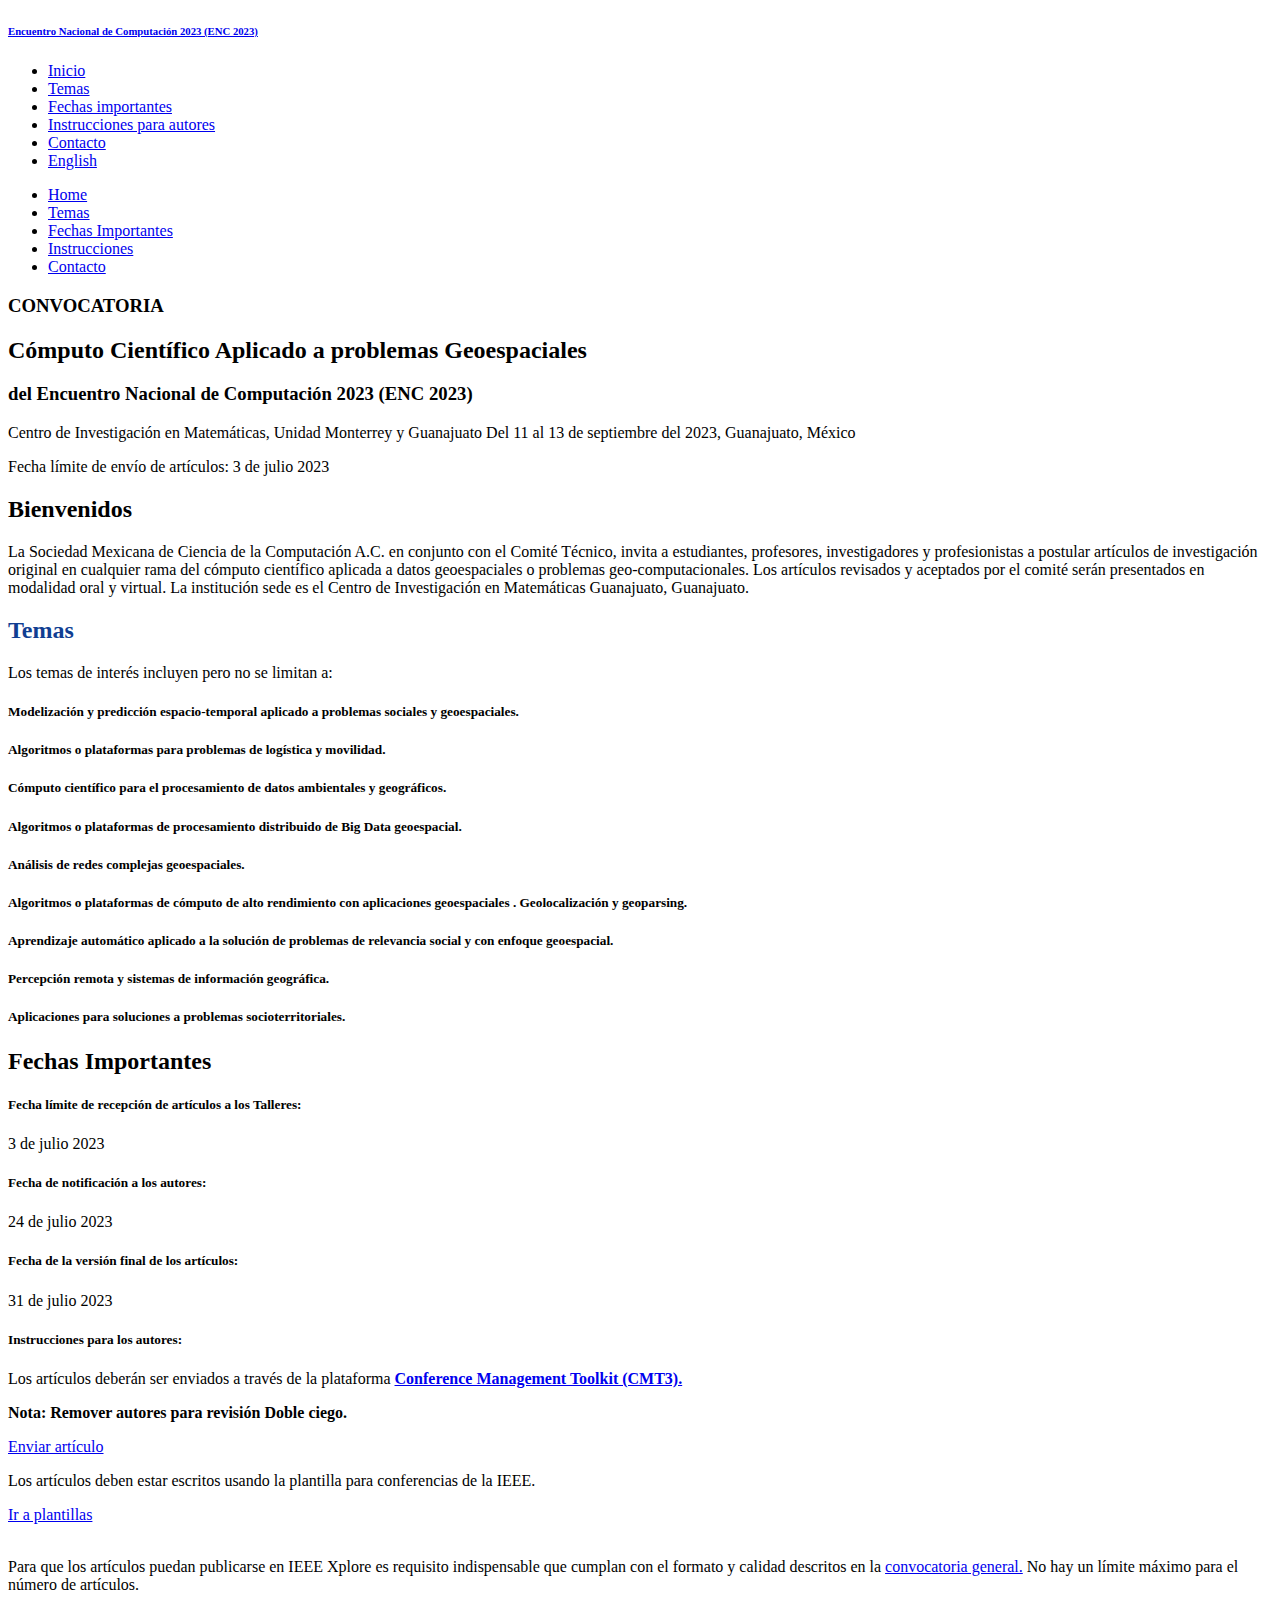
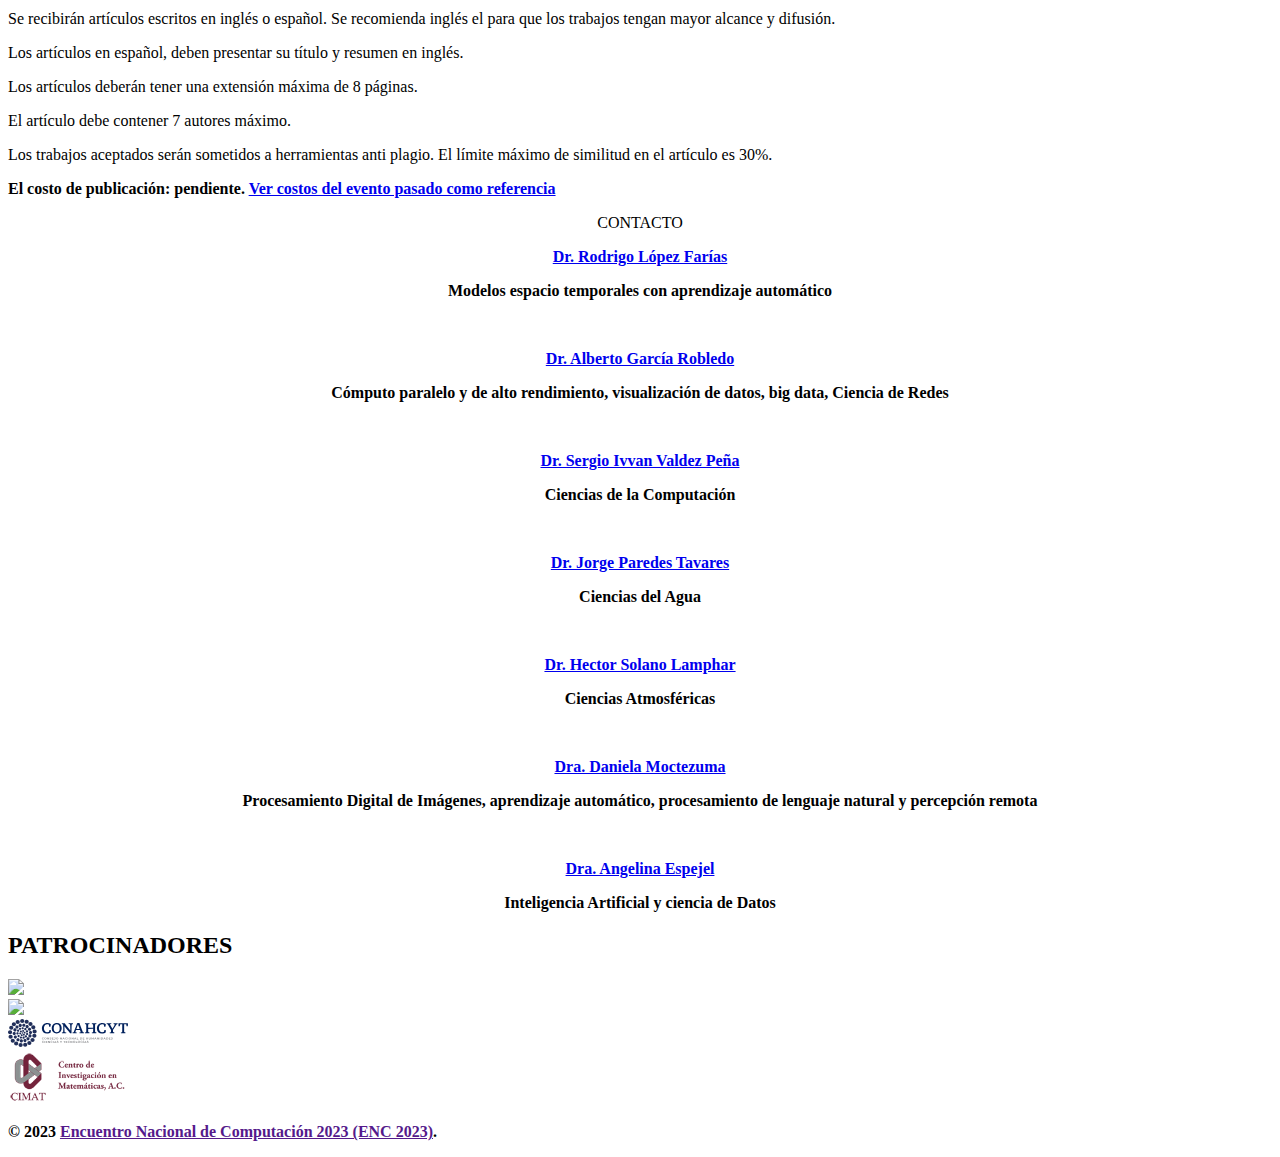
==== index.html @ 1b2a066a "logos actualizados" ====
<!DOCTYPE html>
<html lang="en">

<head>


    <meta charset="utf-8">
    <meta http-equiv="X-UA-Compatible" content="IE=edge">
    <meta name="viewport" content="width=device-width, initial-scale=1">
    <meta name="Encuentro Nacional de Computación 2021 (ENC 2021)" content="Convocatoria">


    <!-- favicon -->
    <link rel="icon" href="images/favicon.png">
    <!-- page title -->
    <title>Encuentro Nacional de Computación 2023 (ENC 2023)</title>
    <!-- Bootstrap CSS -->
    <link href="css/bootstrap.min.css" rel="stylesheet">
    <!-- CSS -->

    <link href="css/hamburgers.min.css" rel="stylesheet">
    <link href="css/meanmenu.css" rel="stylesheet">
    <link href="css/text-headline.css" rel="stylesheet">
    <link href="css/et-line-fonts.css" rel="stylesheet">
    <link href="css/owl.carousel.min.css" rel="stylesheet">
    <link href="css/magnific-popup.css" rel="stylesheet">
    <link href="css/animate.css" rel="stylesheet">
    <link href="css/font-awesome.min.css" rel="stylesheet" type="text/css">
    <link href="css/linear-icons.css" rel="stylesheet">
	<link href="css/style.css" rel="stylesheet">
    <link href="css/responsive.css" rel="stylesheet">

    <!-- HTML5 shim and Respond.js for IE8 support of HTML5 elements and media queries -->
    <!-- WARNING: Respond.js doesn't work if you view the page via file:// -->
    <!--[if lt IE 9]>
      <script src="https://oss.maxcdn.com/html5shiv/3.7.2/html5shiv.min.js"></script>
      <script src="https://oss.maxcdn.com/respond/1.4.2/respond.min.js"></script>
    <![endif]-->

</head>



<body>


		<!-- header start -->
		<header>
			<div class="header-area headroom">
				<div class="container sm-100">
					<div class="row">
						<div class="col-md-3 col-sm-2">
							<div class="logo text-upper">
								<h6><a href="index.html">Encuentro Nacional de Computación 2023 (ENC 2023)</a></h6>
							</div>
						</div>
						<div class="col-md-9 col-sm-10">
							<div class="menu-area hidden-xs">
								<nav>
									<ul class="basic-menu clearfix">
										<li class="active"><a href="index.html">Inicio</a>

										</li>
										<li><a href="#minicursos">Temas</a></li>
										<!-- PORTFOLIO -->
										<li>
											<a href="#conferencistas">Fechas importantes</a>

										</li>
										<!-- END PORTFOLIO -->
										<li><a href="#instrucciones">Instrucciones para autores</a></li>


										<li><a href="#contacto">Contacto</a></li>

                    <li><a href="index_eng.html">English</a></li>
									</ul>
								</nav>
							</div>

							<!-- basic-mobile-menu -->
							<div class="basic-mobile-menu visible-xs">
								<nav id="mobile-nav">
									<ul>
										<li><a href="index.html">Home</a>

										</li>
										<li><a href="#conferencistas">Temas</a></li>
										<!-- PORTFOLIO -->
										<li>
											<a href="#organizadores">Fechas Importantes</a>

										</li>
										<!-- END PORTFOLIO -->
										<li><a href="#instrucciones">Instrucciones</a></li>


										<li><a href="#contacto">Contacto</a></li>
									</ul>
								</nav>
							</div>
						</div>
					</div>
				</div>
			</div>
		</header>
		<!-- header end -->


		<!-- basic-slider start -->
		<div class="slider-section">
			<div class="slider-active owl-carousel">
				<div class="single-slider slider-screen nrbop bg-black-alfa-40" style="background-image: url(images/slide1.jpg);">
					<div class="container">
						<div class="slider-content text-white">
							<h3 class="cd-headline clip is-full-width">CONVOCATORIA </h3>
							<h2>Cómputo Científico Aplicado a problemas Geoespaciales </h2>
							<h3 class="cd-headline clip is-full-width"> del <strong> Encuentro Nacional de
							Computación 2023 (ENC 2023)</strong></h3>
              <p>Centro de Investigación en Matemáticas, Unidad Monterrey y Guanajuato Del 11 al 13 de septiembre del 2023, Guanajuato, México </p>
              <p>Fecha límite de envío de artículos: 3 de julio 2023  </p>
						</div>
					</div>
				</div>

			</div>
		</div>
		<!-- basic-slider end -->



		<!-- about section image right -->
        <div id="about-freelancer" >
            <div class="container-fluid">
				<div class="row">
					<div class="col-md-12 page-header">
						<h2 class="textotitulo">Bienvenidos</h2>
						<p>La Sociedad Mexicana de Ciencia de la Computación A.C. en conjunto con el Comité Técnico, invita a estudiantes, profesores, investigadores y profesionistas a postular artículos de investigación original en cualquier rama del cómputo científico aplicada a datos geoespaciales o problemas geo-computacionales. Los artículos revisados y aceptados por el comité serán presentados en modalidad oral y virtual. La institución sede es el Centro de Investigación en Matemáticas Guanajuato, Guanajuato.</p>


					</div><!-- / company-info -->

				</div><!-- / row -->
            </div><!-- / row -->
        </div><!-- / about section image right -->



        <!-- services section 3col -->
        <div id="minicursos" >
            <div class="container">
                <div class="page-header">
                    <h2 style="color: #103e92">Temas</h2>
                    <p>Los temas de interés incluyen pero no se limitan a:</p>

                </div>
                <div class="row">
                    <div class="service col-md-4 col-sm-12">
						<div class="single-service">

							<h5 class="service-title">Modelización y predicción espacio-temporal aplicado a problemas sociales y geoespaciales. </h5>
							<h5 class="service-title">Algoritmos o plataformas para problemas de logística y movilidad.  </h5>
							<h5 class="service-title">Cómputo científico para el procesamiento de datos ambientales y geográficos.</h5>

						</div>
                    </div>




                    <div class="service col-md-4 col-sm-12">
						<div class="single-service">

							<h5 class="service-title">Algoritmos o plataformas de procesamiento distribuido de Big Data geoespacial.</h5>
							<h5 class="service-title">Análisis de redes complejas geoespaciales.</h5>
							<h5 class="service-title">Algoritmos o plataformas de cómputo de alto rendimiento con aplicaciones geoespaciales .

Geolocalización y geoparsing.</h5>

						</div>
                    </div>
                    <div class="service col-md-4 col-sm-12">
						<div class="single-service">

							<h5 class="service-title">Aprendizaje automático aplicado a la solución de problemas de relevancia social y con enfoque geoespacial.</h5>
							<h5 class="service-title">Percepción remota y sistemas de información geográfica.</h5>
								<h5 class="service-title">Aplicaciones para soluciones a problemas socioterritoriales.</h5>

						</div>
                    </div>


                </div>
            </div><!-- / container -->
        </div><!-- / services section 3col -->


	<!-- features section 3col -->
	<div id="conferencistas" data-section="feature">
		<div class="container">
			<div class="page-header">
                    <h2>Fechas Importantes</h2>
                </div>
			<div class="row">
				<div class="feature  col-md-4 col-sm-4">
					<div class="single-feature active">

						<h5 class="feature-title">Fecha límite de recepción de artículos a los Talleres:</h5>
						<p> 3 de julio 2023 </p>
					</div>
				</div>
				<div class="feature  col-md-4 col-sm-4">
					<div class="single-feature active">

						<h5 class="feature-title">Fecha de notificación a los autores: </h5>
						<p> 24 de julio 2023</p>
					</div>
				</div>

				<div class="feature  col-md-4 col-sm-4">
					<div class="single-feature active">

						<h5 class="feature-title">Fecha de la versión final de los artículos: </h5>
						<p> 31 de julio 2023</p>
					</div>
				</div>
			 <div class=" feature  col-md-4 hidden-sm">

				</div>
			</div>
		</div><!-- / container -->
	</div><!-- / features section 3col -->





		<!-- about section image right -->
        <div id="about-freelancer" class="about_home_one">
            <div class="container-fluid">
				<div class="row" id="instrucciones">
					<div class="company-info col-sm-12 col-lg-6">
						<h5 class="about-company-title" id="registro">Instrucciones para los autores:</h5>
						<p>Los artículos deberán ser enviados a través de la plataforma <strong> <a href="https://cmt3.research.microsoft.com/ENC2023/"> Conference Management Toolkit (CMT3). </strong></p></a>
						<p><b>Nota: Remover autores para revisión Doble ciego.</b> </p>

            <div class="slider_button copyright text-center"><a href="https://cmt3.research.microsoft.com/ENC2023/"> Enviar artículo </a></div>

<p>Los artículos deben estar escritos usando la plantilla para conferencias de la IEEE. </p>

	<div class="slider_button copyright text-center"><a href="https://www.ieee.org/conferences/publishing/templates.html">Ir a plantillas </a></div>


</a>
<!--
<div class="row">
  <div class="about-box col-xs-12 col-sm-6">
    <div class="about-icon">

    </div>
    <div class="about-text">
    <h5 class="about-title">Plantillas</h5>
    <p><strong>WORD:</strong> <a href=" http://computo.fismat.umich.mx/enc2021/ENC2021-templates/ENC2021-template.docx" target="_blank" class="btn btn-primary">word template</a>

    <strong>LATEX: </strong> <a href="http://computo.fismat.umich.mx/enc2021/ENC2021-templates/ENC2021-templateLatex.tar.gz" target="_blank" class="btn btn-primary">latex template</a>

    </div>
  </div>
  <div class="about-box col-xs-12 col-sm-6">
    <div class="about-icon">

    </div>

  </div>
</div><!-- / row -->

<br>
<p>Para que los artículos puedan publicarse en IEEE Xplore es requisito
indispensable que cumplan con el formato y calidad descritos en la <a href="http://computo.fismat.umich.mx/enc2022/">convocatoria general.</a>

No hay un límite máximo para el número de artículos.</p>


						<p>	Se recibirán artículos escritos en inglés o español. Se recomienda inglés el para que los trabajos tengan mayor alcance y difusión.</p>

						<p>	Los artículos en español, deben presentar su título y resumen en inglés.</p>

						<p>	Los artículos deberán tener una extensión máxima de 8 páginas.</p>

						<p>	El artículo debe contener 7 autores máximo.</p>
						
						<p>     Los trabajos aceptados serán sometidos a herramientas anti plagio. El límite máximo de similitud en el artículo es 30%.</p>

						<p>	<b>El costo de publicación: pendiente. <a href=" https://centrogeoqro.github.io/enc2022/index.html "> Ver costos del evento pasado como referencia</a>
</b> </p>


					</div><!-- / company-info -->
					<div class="freelancer-image col-sm-12 col-lg-6">

					</div>
				</div><!-- / row -->
            </div><!-- / row -->
        </div><!-- / about section image right -->


       <!-- call to action -->
        <div id="call-to-action" class="stackeds" data-section="call-to-action">
            <div class="container">
                <div class="row">
                    <div class="col-md-12">
                        <p class="cta-content" style="text-align: center;"><span class="cta-text">CONTACTO
                        	</span></p>
                          <p style="text-align: center;"> <a href = "mailto: rlopez@centrogeo.edu.mx  "><strong>Dr. Rodrigo López Farías <strong></a></p>
                          <p style="text-align: center;">Modelos espacio temporales con aprendizaje automático</p>

                          <br>


<p style="text-align: center;"> <a href = "mailto: agarcia@centrogeo.edu.mx  "><strong>Dr. Alberto García Robledo <strong></a></p>
                          <p style="text-align: center;">Cómputo paralelo y de alto rendimiento, visualización de datos, big data, Ciencia de Redes</p>

                          <br>


                          <p style="text-align: center;"> <a href = "mailto: svaldez@centrogeo.edu.mx  "><strong>Dr. Sergio Ivvan Valdez Peña <strong></a></p>
                          <p style="text-align: center;">Ciencias de la Computación</p>

                          <br>


                          <p style="text-align: center;"> <a href = "mailto: jparedes@centrogeo.edu.mx  "><strong>Dr. Jorge Paredes Tavares <strong></a></p>
                          <p style="text-align: center;">Ciencias del Agua</p>

                          <br>

                          <p style="text-align: center;"> <a href = "mailto: hsolano@centrogeo.edu.mx  "><strong>Dr. Hector Solano Lamphar <strong></a></p>
                          <p style="text-align: center;">Ciencias Atmosféricas</p>

                          <br>

                          <p style="text-align: center;"> <a href = "mailto: dmoctezuma@centrogeo.edu.mx  "><strong>Dra. Daniela Moctezuma <strong></a></p>
                          <p style="text-align: center;">Procesamiento Digital de Imágenes, aprendizaje automático, procesamiento de lenguaje natural y percepción remota</p>

                          <br>

                          <p style="text-align: center;"> <a href = "mailto: aespejelt@conacyt.mx  "><strong>Dra. Angelina Espejel <strong></a></p>
                          <p style="text-align: center;">Inteligencia Artificial y ciencia de Datos</p>




                    </div>
                </div>
            </div><!-- / container -->
        </div><!-- / call to action -->





	<!-- features section 3col -->
		<div id="feature" class="home-services" data-section="feature">
			<div class="container">
				<div class="page-header">
                    <h2>PATROCINADORES
                    </h2>
                </div>
				<div class="row">
					<div class="feature  col-md-3 col-sm-6"> <img src="images/smcc.png" style="width: 120px;">

					</div>
					<div class="feature  col-md-3 col-sm-6"><img src="images/centrogeo.png" style="width: 120px;">

					</div>
					<div class="feature  col-md-3 col-sm-6"><img src="images/conahcyt.svg" style="width: 120px;">

					</div>
					<div class="feature  col-md-3 col-sm-6"><img src="images/cimat.png" style="width: 120px;">

					</div>

					</div>
				</div>
			</div><!-- / container -->
		</div><!-- / features section 3col -->














		<!-- Footer area -->
		<footer class="footer-bg">
			<div class="footer-area">
				<div class="container">
					<div class="footer-info text-center">

						<!-- <div class="social-icon mt-20">
							<a href="#"><i class="fa fa-facebook"></i></a>
							<a href="#"><i class="fa fa-twitter"></i></a>
							<a href="#"><i class="fa fa-skype"></i></a>

						</div> -->
					</div>
				</div>
			</div>
			<div id="contacto" class="footer-bottom gray-bg pt-20">
				<div class="container">
					<div>

<!--
						<div class="slider_button copyright text-center"><a href="images/poster.jpg">Descargar <br> poster del evento </a></div><br><br><br><br>
					</div>
  -->
					<div class="copyright text-center">
						<p>&copy; 2023 <a href="" target="_blank">Encuentro Nacional de Computación 2023 (ENC 2023)</a>.</p>
					</div>

				</div>
			</div>
		</footer>
		<!-- / Footer area -->

<!-- javascript -->
<script src="js/jquery.min.js"></script>
<script src="js/isotope.pkgd.min.js"></script>
<script src="js/imagesloaded.pkgd.min.js"></script>
<script src="js/jquery.magnific-popup.min.js"></script>
<script src="js/tether.js"></script>
<script src="js/bootstrap.min.js"></script>
<script src="js/appear.js" type="text/javascript"></script>
<script src="js/headroom.min.js" type="text/javascript"></script>
<script src="js/jquery.meanmenu.js" type="text/javascript"></script>
<script src="js/plugins.js" type="text/javascript"></script>
<script src="js/custom.js"></script>
</body>
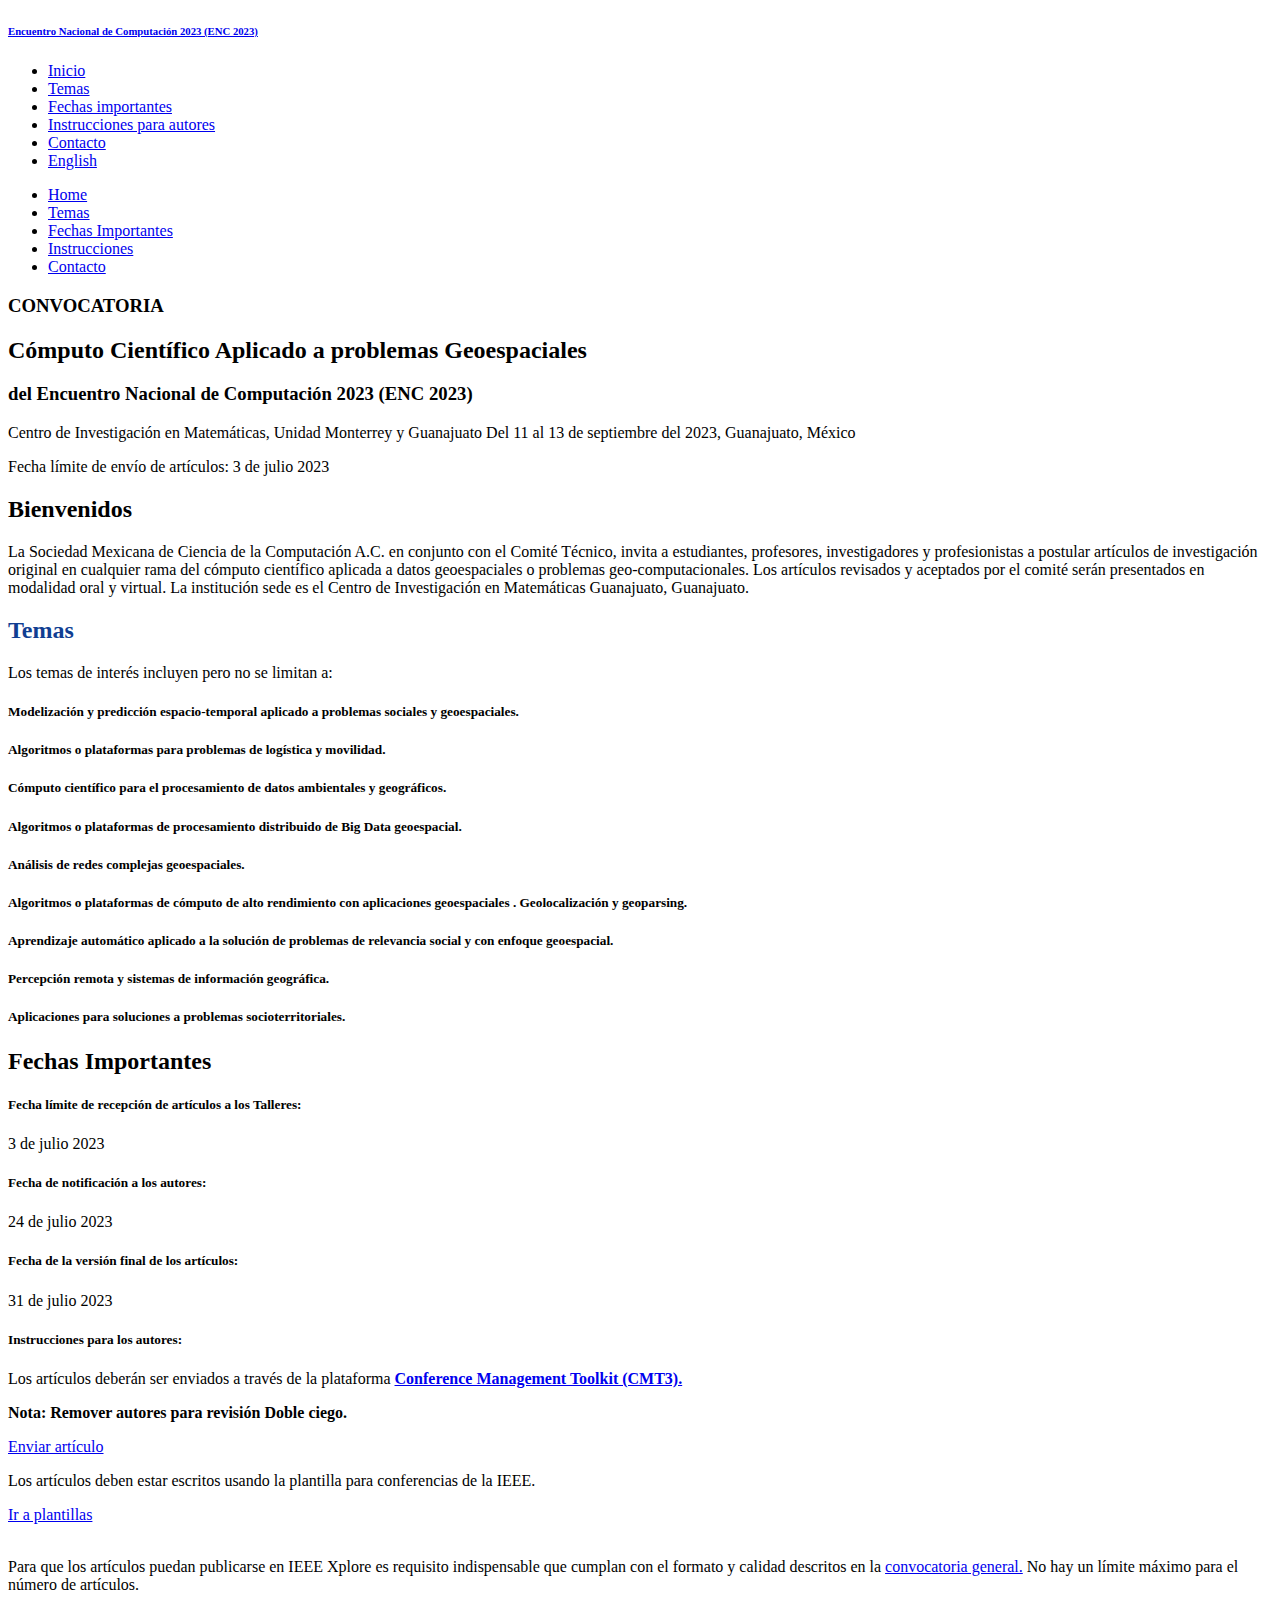
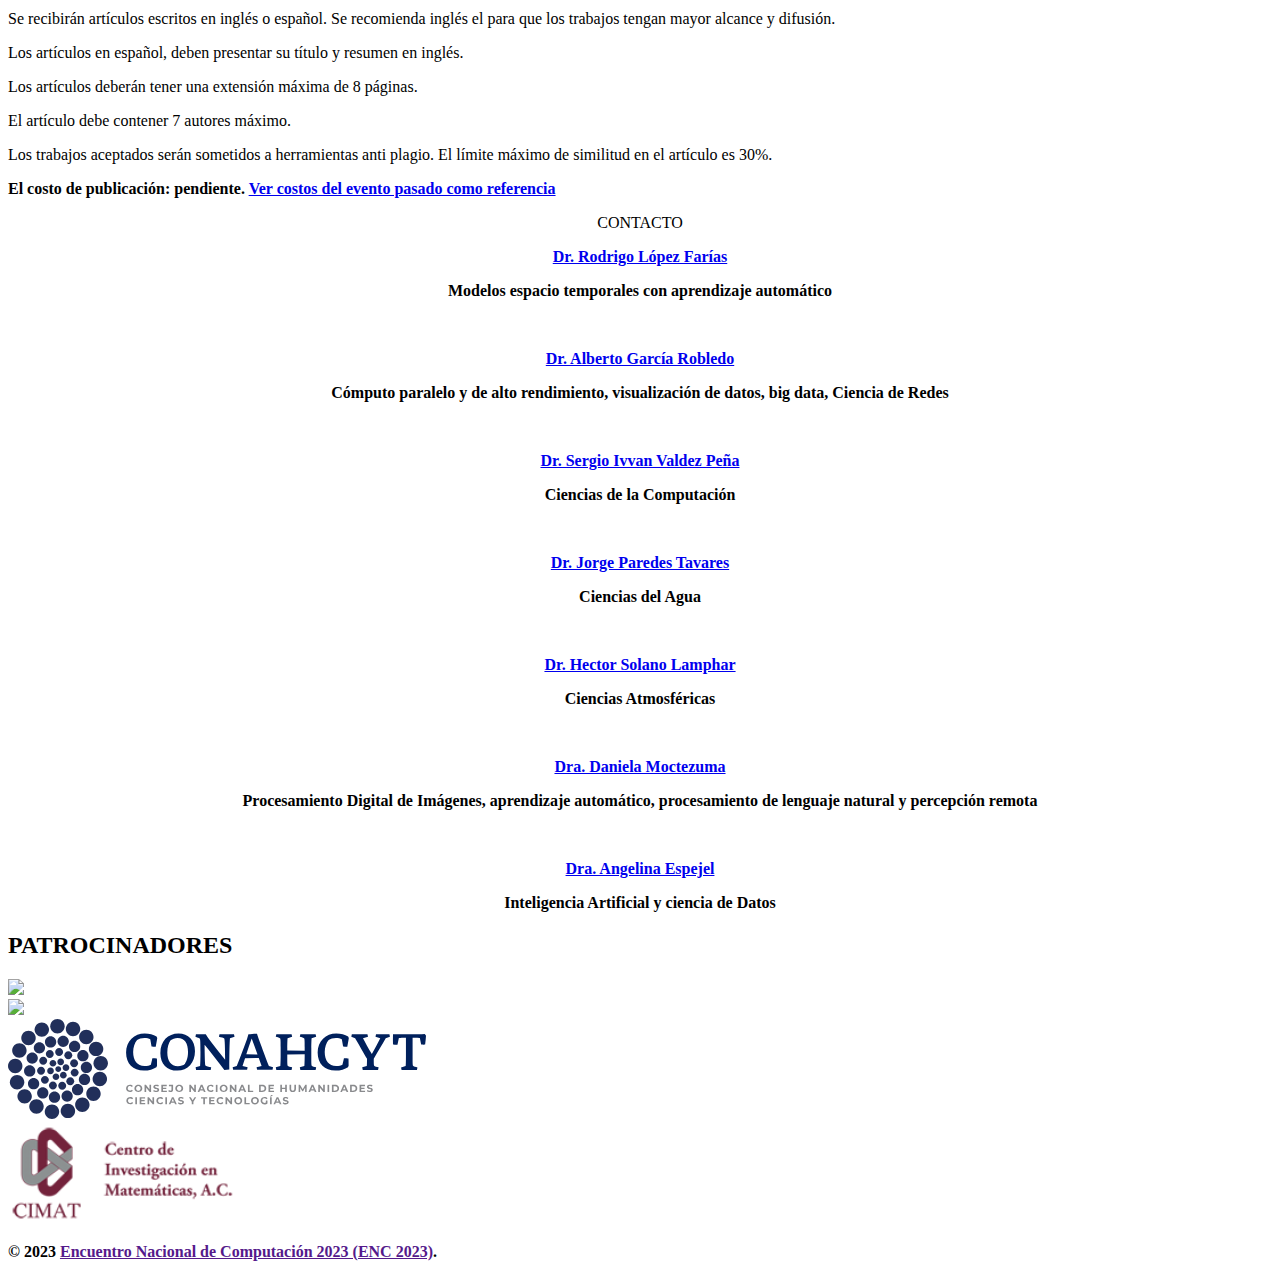
==== commit 2e159ff3: "updated" ====
--- a/index.html
+++ b/index.html
@@ -367,16 +367,16 @@
                     </h2>
                 </div>
 				<div class="row">
-					<div class="feature  col-md-3 col-sm-6"> <img src="images/smcc.png" style="width: 120px;">
-
-					</div>
-					<div class="feature  col-md-3 col-sm-6"><img src="images/centrogeo.png" style="width: 120px;">
-
-					</div>
-					<div class="feature  col-md-3 col-sm-6"><img src="images/conahcyt.svg" style="width: 120px;">
-
-					</div>
-					<div class="feature  col-md-3 col-sm-6"><img src="images/cimat.png" style="width: 120px;">
+					<div class="feature  col-md-3 col-sm-6"> <img src="images/smcc.png" style="height: 100px;">
+
+					</div>
+					<div class="feature  col-md-3 col-sm-6"><img src="images/centrogeo.png" style="height: 100px;">
+
+					</div>
+					<div class="feature  col-md-3 col-sm-6"><img src="images/conahcyt.svg" style="height: 100px;">
+
+					</div>
+					<div class="feature  col-md-3 col-sm-6"><img src="images/cimat.png" style="height: 100px;">
 
 					</div>
 
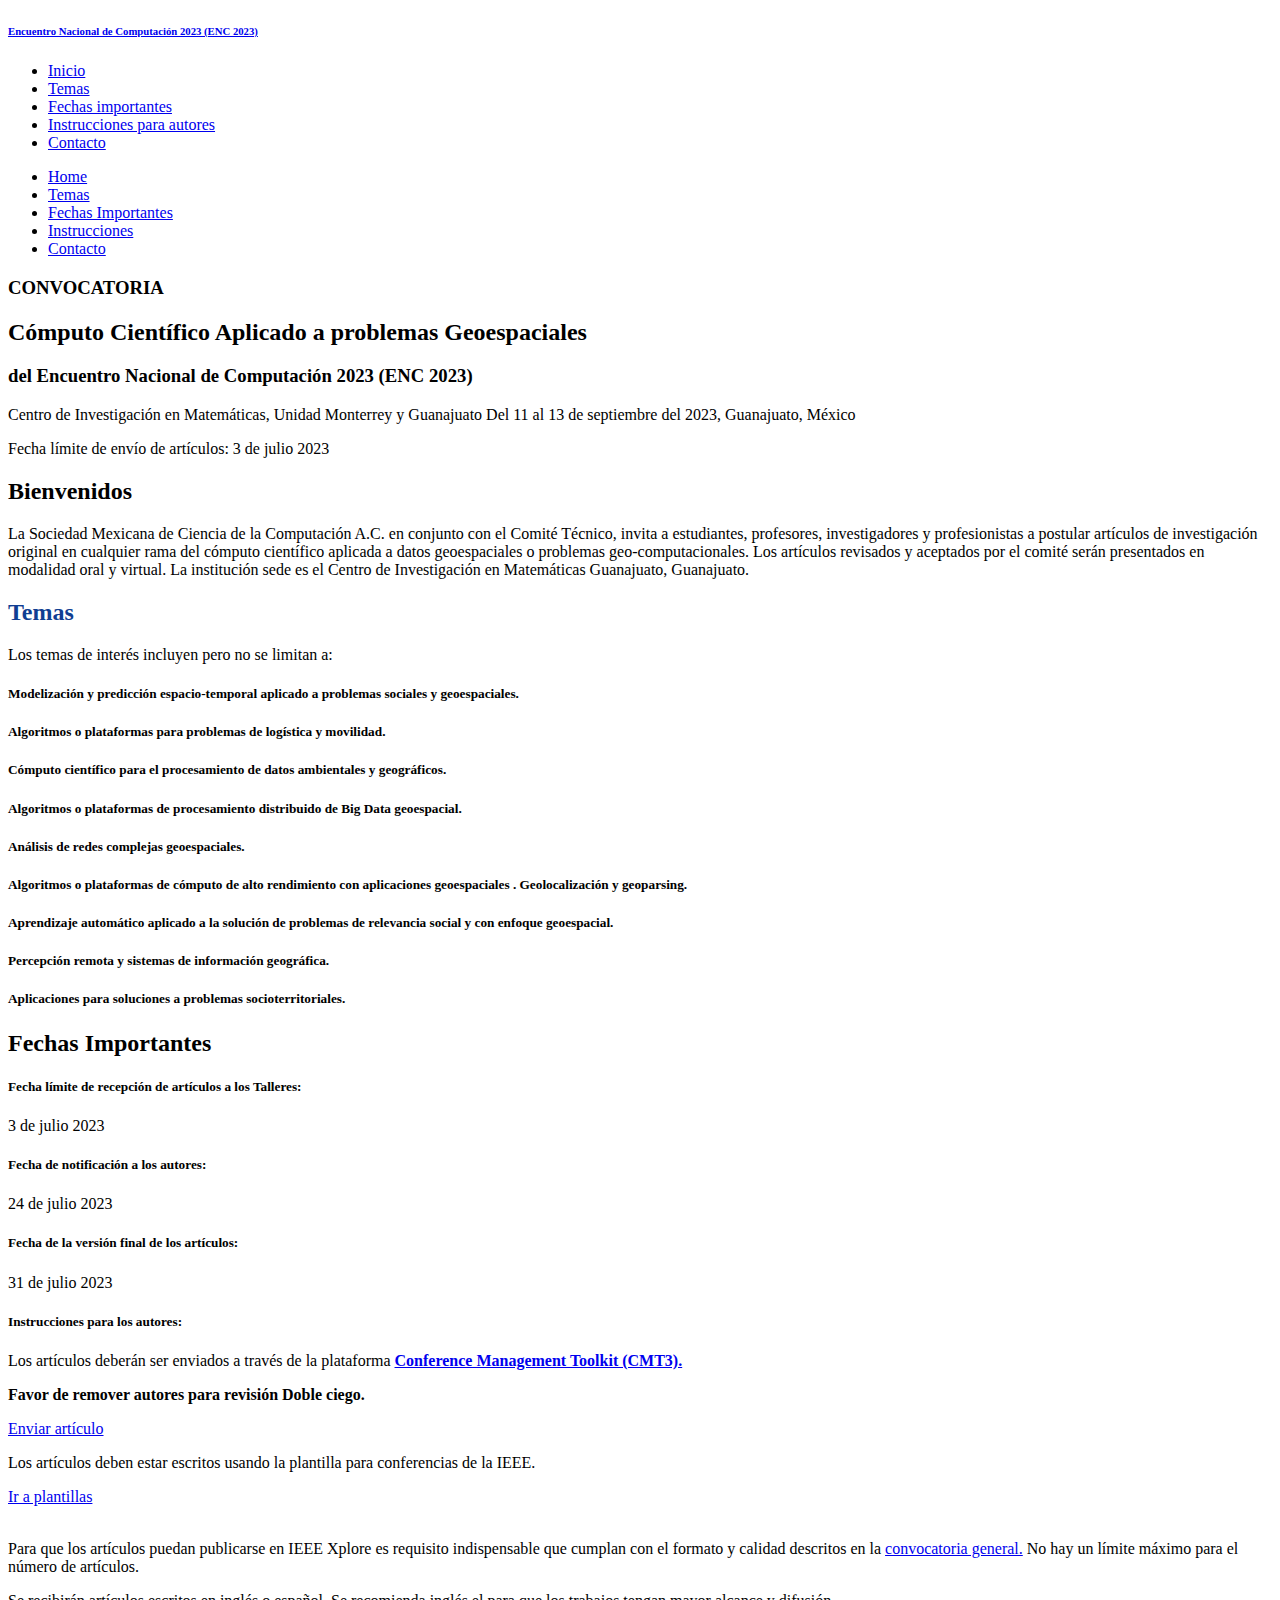
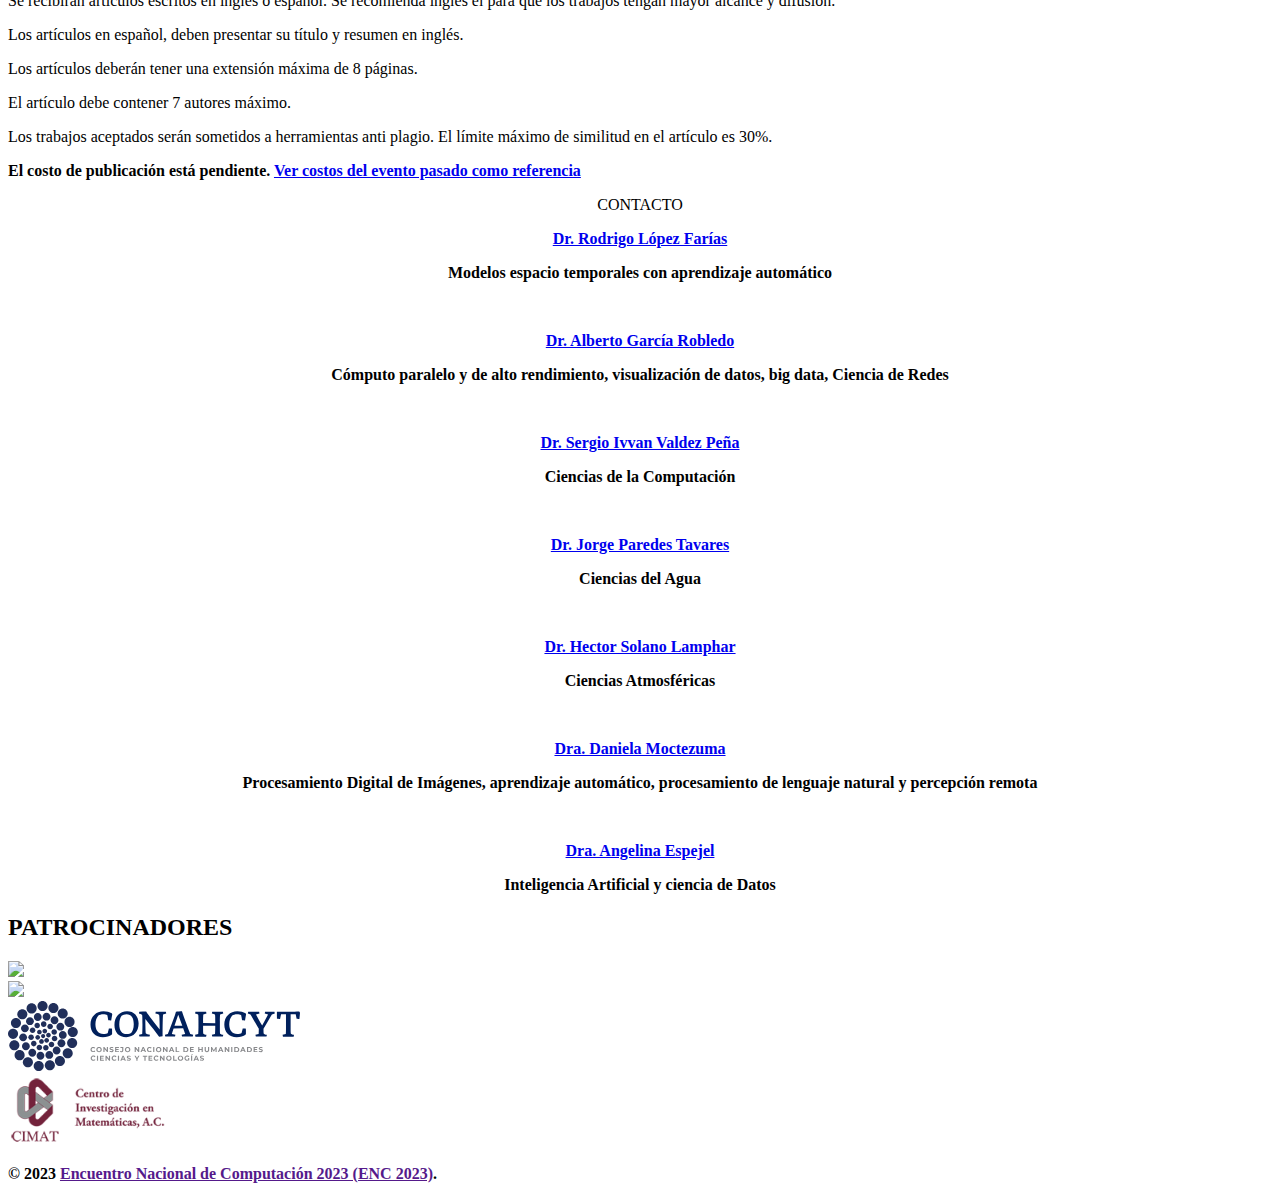
==== commit e96c7751: "Update index.html" ====
--- a/index.html
+++ b/index.html
@@ -73,7 +73,7 @@
 
 										<li><a href="#contacto">Contacto</a></li>
 
-                    <li><a href="index_eng.html">English</a></li>
+                   <!-- <li><a href="index_eng.html">English</a></li> -->
 									</ul>
 								</nav>
 							</div>
@@ -110,7 +110,7 @@
 		<!-- basic-slider start -->
 		<div class="slider-section">
 			<div class="slider-active owl-carousel">
-				<div class="single-slider slider-screen nrbop bg-black-alfa-40" style="background-image: url(images/slide1.jpg);">
+				<div class="single-slider slider-screen nrbop bg-black-alfa-40" style="background-image: url(images/slide1_trim.jpg);">
 					<div class="container">
 						<div class="slider-content text-white">
 							<h3 class="cd-headline clip is-full-width">CONVOCATORIA </h3>
@@ -242,7 +242,7 @@
 					<div class="company-info col-sm-12 col-lg-6">
 						<h5 class="about-company-title" id="registro">Instrucciones para los autores:</h5>
 						<p>Los artículos deberán ser enviados a través de la plataforma <strong> <a href="https://cmt3.research.microsoft.com/ENC2023/"> Conference Management Toolkit (CMT3). </strong></p></a>
-						<p><b>Nota: Remover autores para revisión Doble ciego.</b> </p>
+						<p><b>Favor de remover autores para revisión Doble ciego.</b> </p>
 
             <div class="slider_button copyright text-center"><a href="https://cmt3.research.microsoft.com/ENC2023/"> Enviar artículo </a></div>
 
@@ -291,7 +291,7 @@
 						
 						<p>     Los trabajos aceptados serán sometidos a herramientas anti plagio. El límite máximo de similitud en el artículo es 30%.</p>
 
-						<p>	<b>El costo de publicación: pendiente. <a href=" https://centrogeoqro.github.io/enc2022/index.html "> Ver costos del evento pasado como referencia</a>
+						<p>	<b>El costo de publicación está pendiente. <a href=" https://centrogeoqro.github.io/enc2022/index.html "> Ver costos del evento pasado como referencia</a>
 </b> </p>
 
 
@@ -367,16 +367,16 @@
                     </h2>
                 </div>
 				<div class="row">
-					<div class="feature  col-md-3 col-sm-6"> <img src="images/smcc.png" style="height: 100px;">
-
-					</div>
-					<div class="feature  col-md-3 col-sm-6"><img src="images/centrogeo.png" style="height: 100px;">
-
-					</div>
-					<div class="feature  col-md-3 col-sm-6"><img src="images/conahcyt.svg" style="height: 100px;">
-
-					</div>
-					<div class="feature  col-md-3 col-sm-6"><img src="images/cimat.png" style="height: 100px;">
+					<div class="feature  col-md-3 col-sm-6"> <img src="images/SMCC.jp	g" style="height: 70px;">
+
+					</div>
+					<div class="feature  col-md-3 col-sm-6"><img src="images/logo_centrogeo_wide.svg" style="height: 70px;">
+
+					</div>
+					<div class="feature  col-md-3 col-sm-6"><img src="images/conahcyt.svg" style="height: 70px;">
+
+					</div>
+					<div class="feature  col-md-3 col-sm-6"><img src="images/cimat.png" style="height: 70px;">
 
 					</div>
 
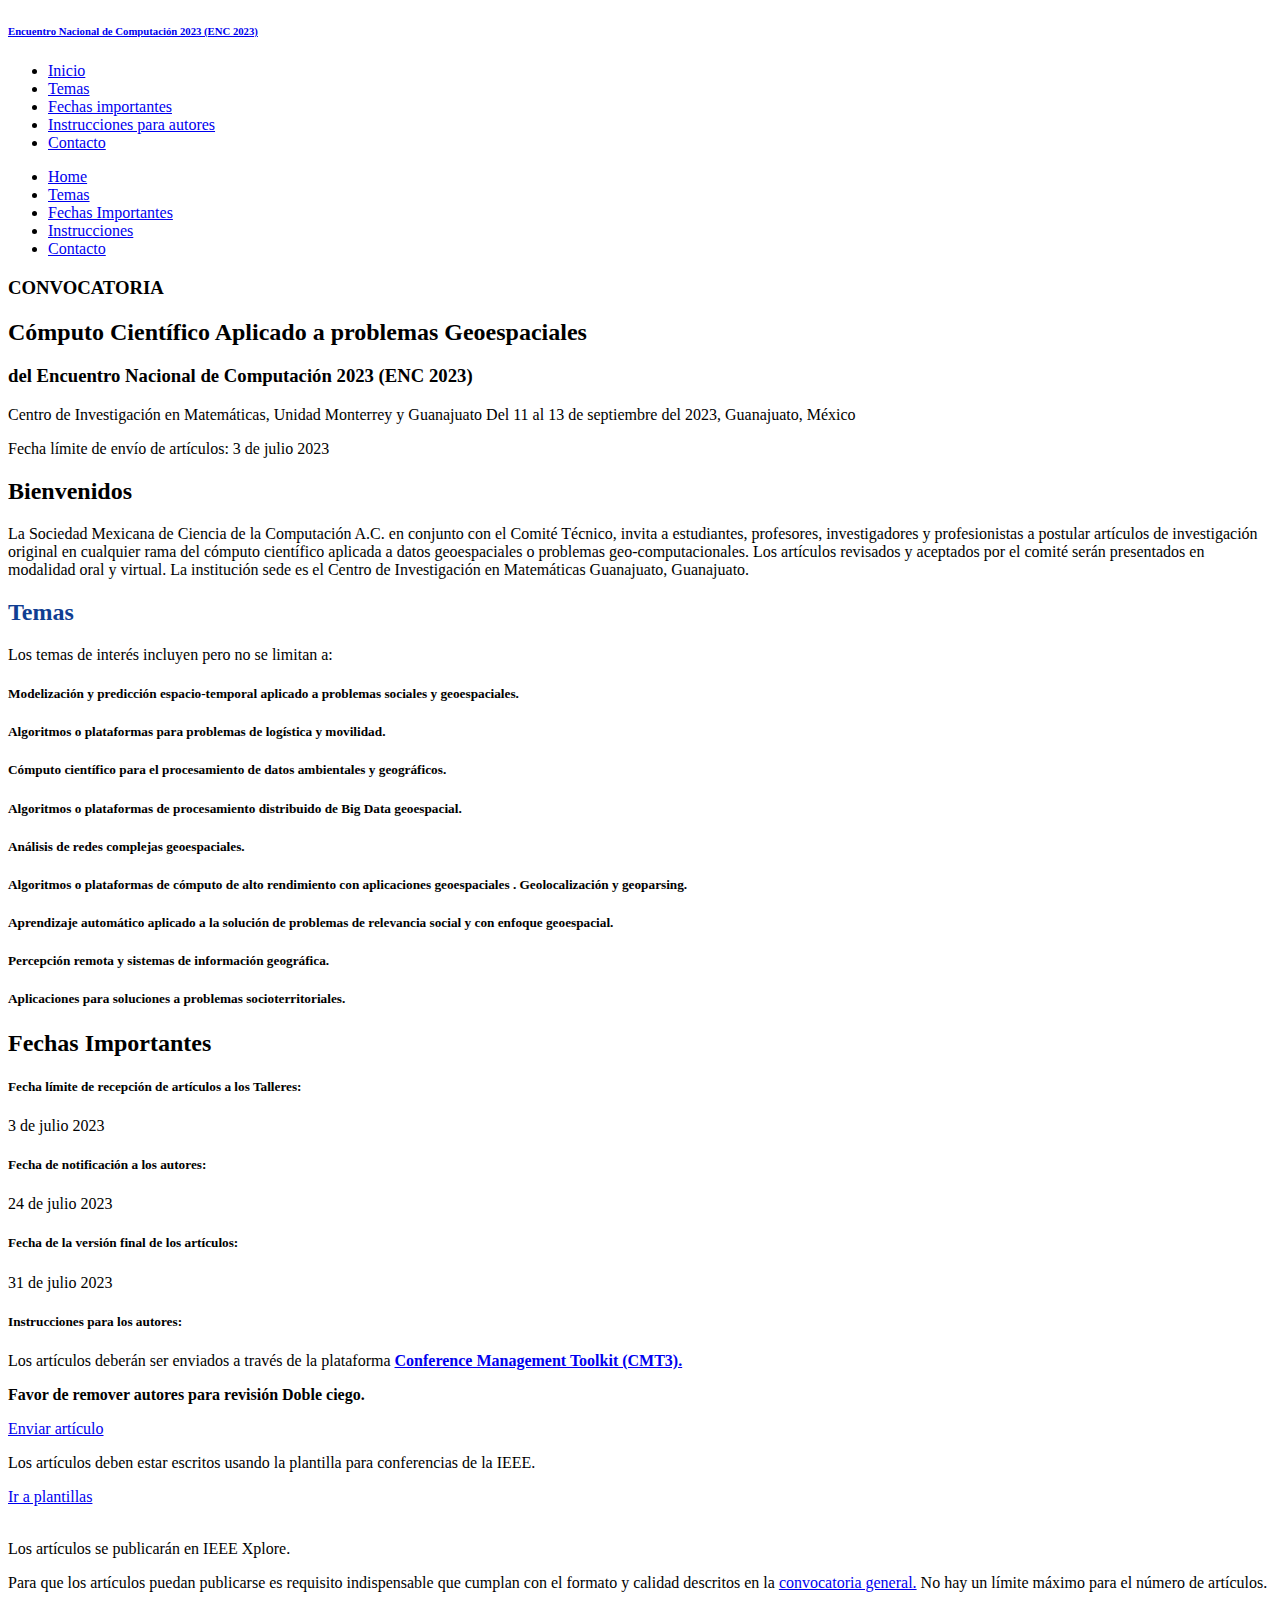
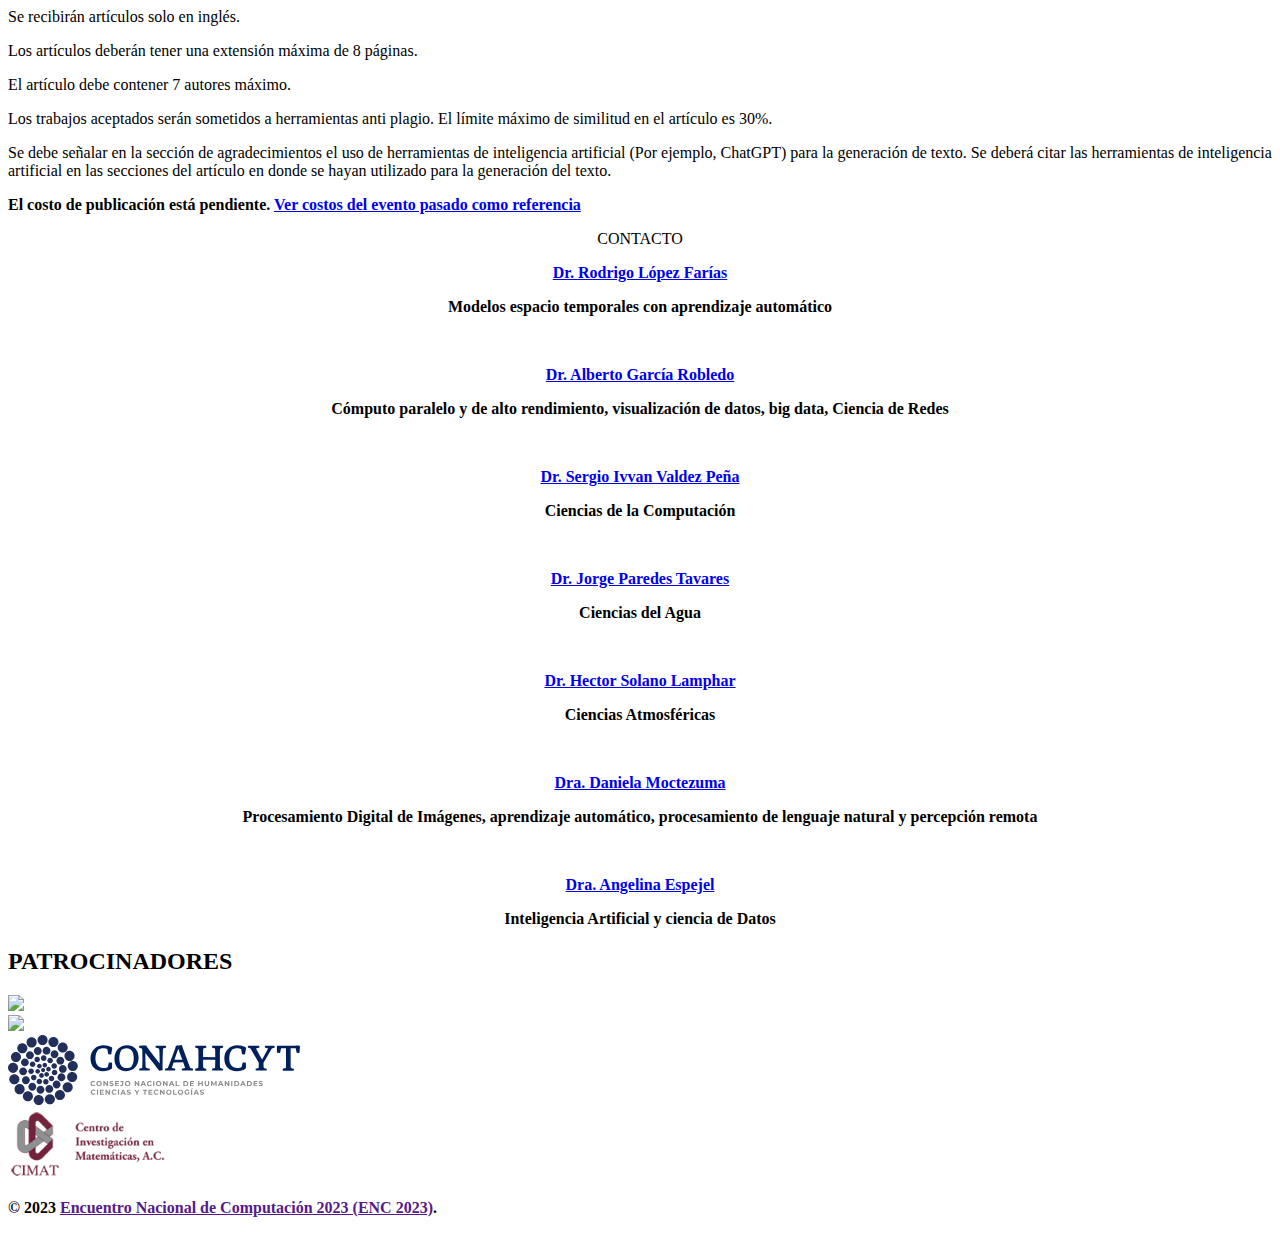
==== commit 9ebee579: "probando cambio" ====
--- a/index.html
+++ b/index.html
@@ -275,21 +275,23 @@
 </div><!-- / row -->
 
 <br>
-<p>Para que los artículos puedan publicarse en IEEE Xplore es requisito
+<p>
+<p>Los artículos se publicarán en IEEE Xplore. </p>
+	Para que los artículos puedan publicarse es requisito
 indispensable que cumplan con el formato y calidad descritos en la <a href="http://computo.fismat.umich.mx/enc2022/">convocatoria general.</a>
 
 No hay un límite máximo para el número de artículos.</p>
 
 
-						<p>	Se recibirán artículos escritos en inglés o español. Se recomienda inglés el para que los trabajos tengan mayor alcance y difusión.</p>
-
-						<p>	Los artículos en español, deben presentar su título y resumen en inglés.</p>
+						<p>	Se recibirán artículos solo en inglés.</p>
 
 						<p>	Los artículos deberán tener una extensión máxima de 8 páginas.</p>
 
 						<p>	El artículo debe contener 7 autores máximo.</p>
 						
-						<p>     Los trabajos aceptados serán sometidos a herramientas anti plagio. El límite máximo de similitud en el artículo es 30%.</p>
+						<p> Los trabajos aceptados serán sometidos a herramientas anti plagio. El límite máximo de similitud en el artículo es 30%.</p>
+
+						<p>Se debe señalar en la sección de agradecimientos el uso de herramientas de inteligencia artificial (Por ejemplo, ChatGPT) para la generación de texto. Se deberá citar las herramientas de inteligencia artificial en las secciones del artículo en donde se hayan utilizado para la generación del texto.</p>
 
 						<p>	<b>El costo de publicación está pendiente. <a href=" https://centrogeoqro.github.io/enc2022/index.html "> Ver costos del evento pasado como referencia</a>
 </b> </p>
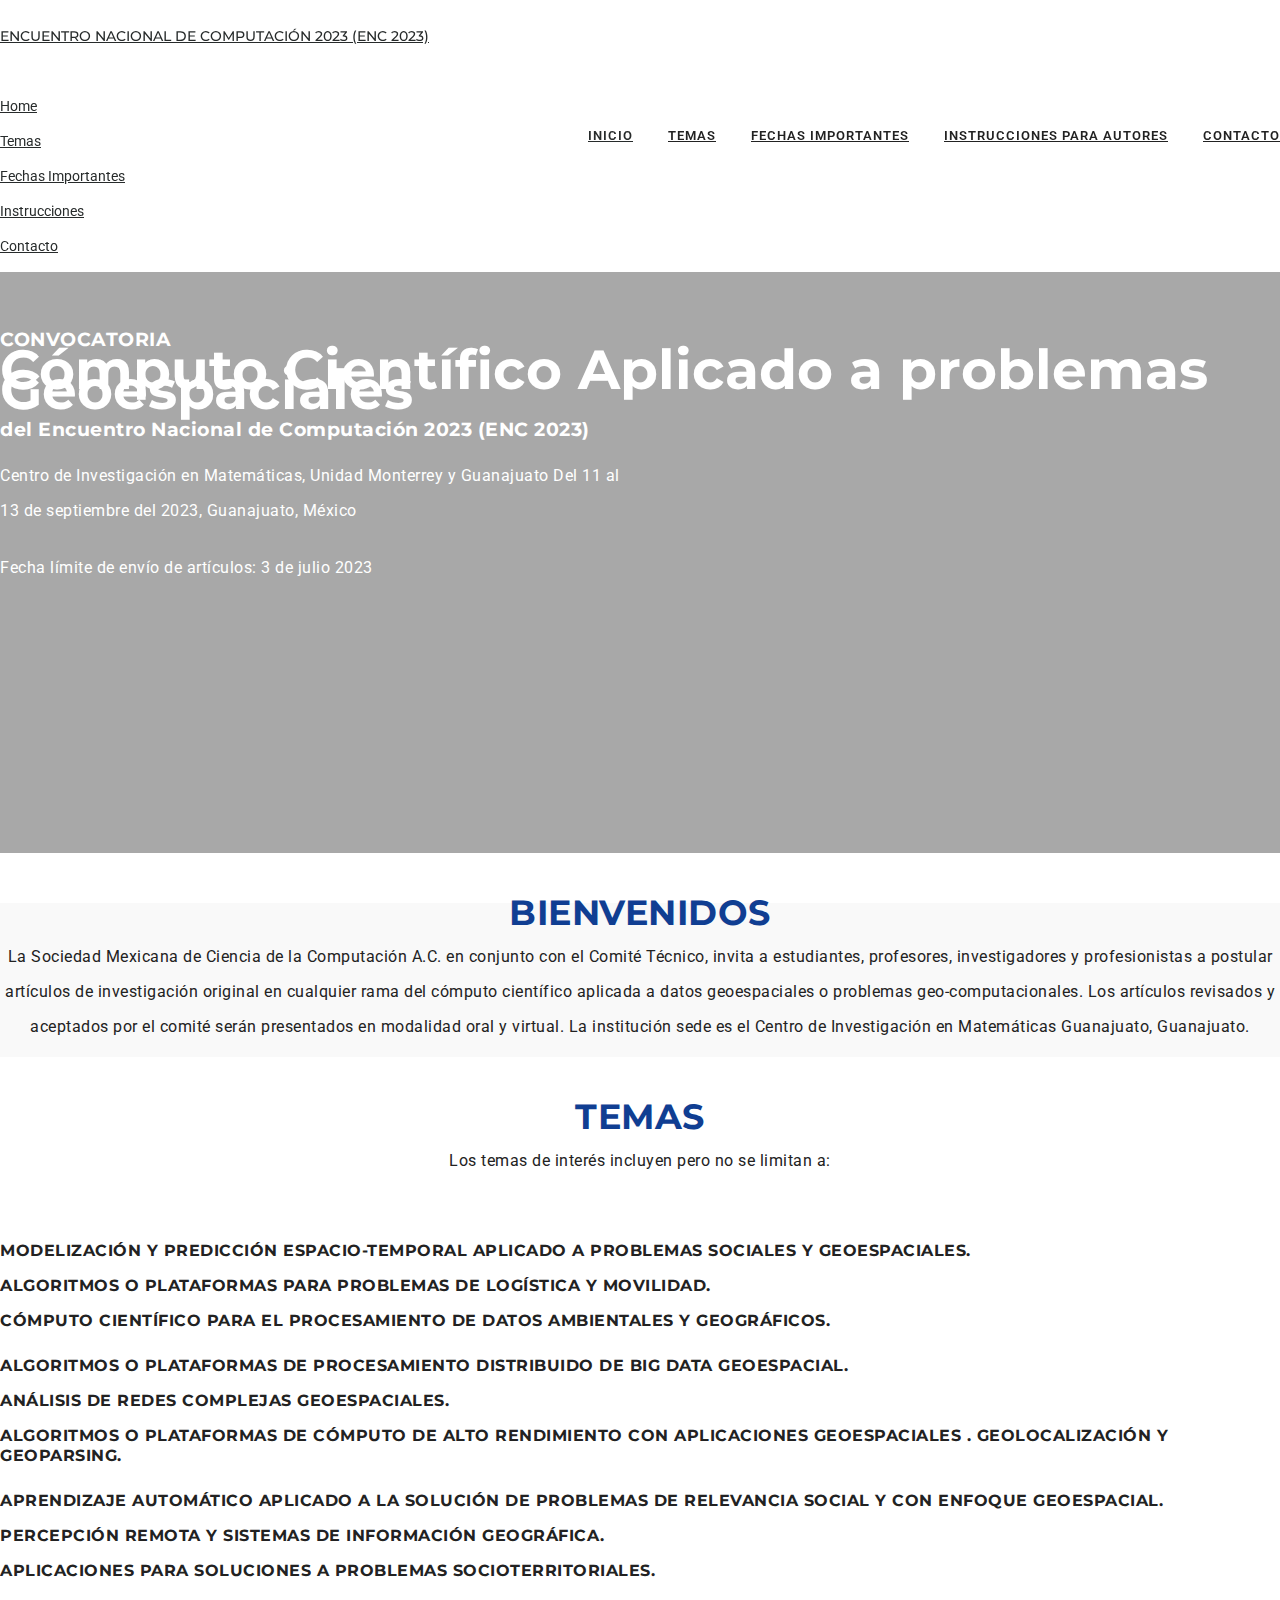
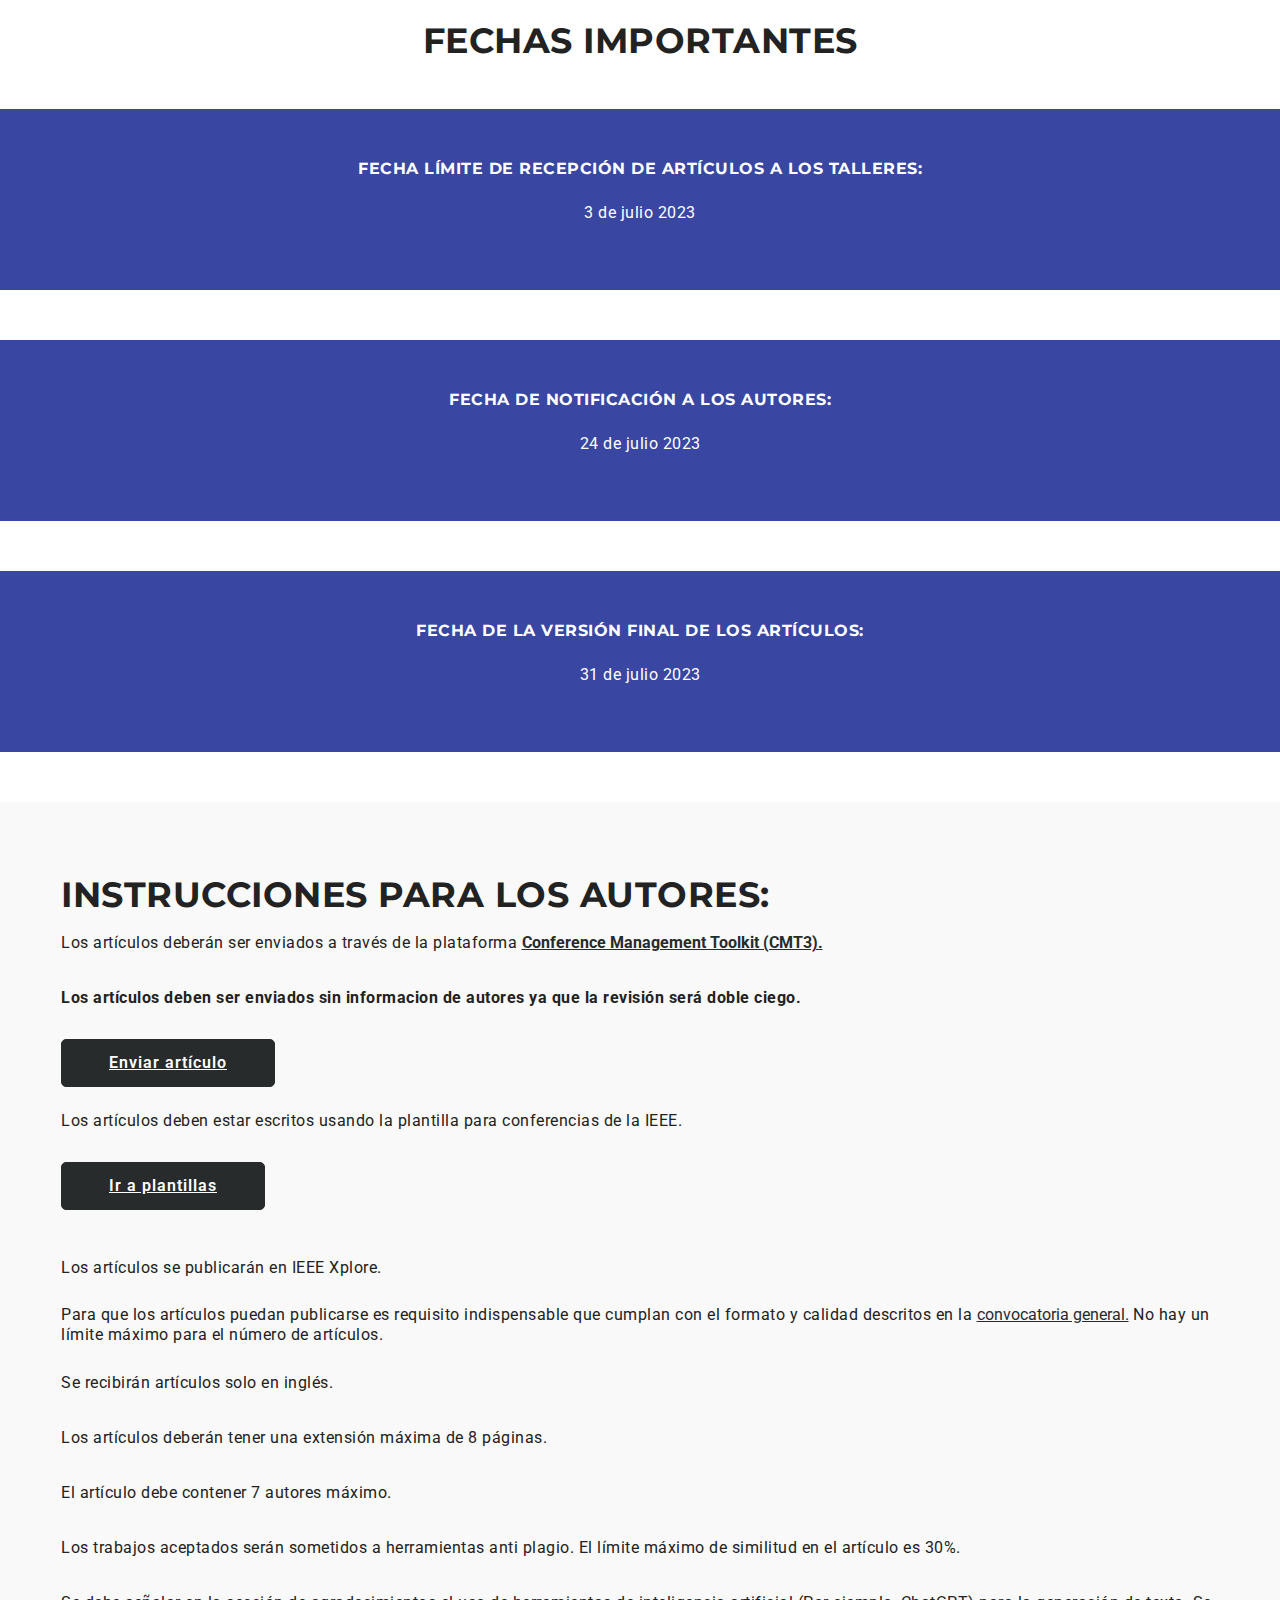
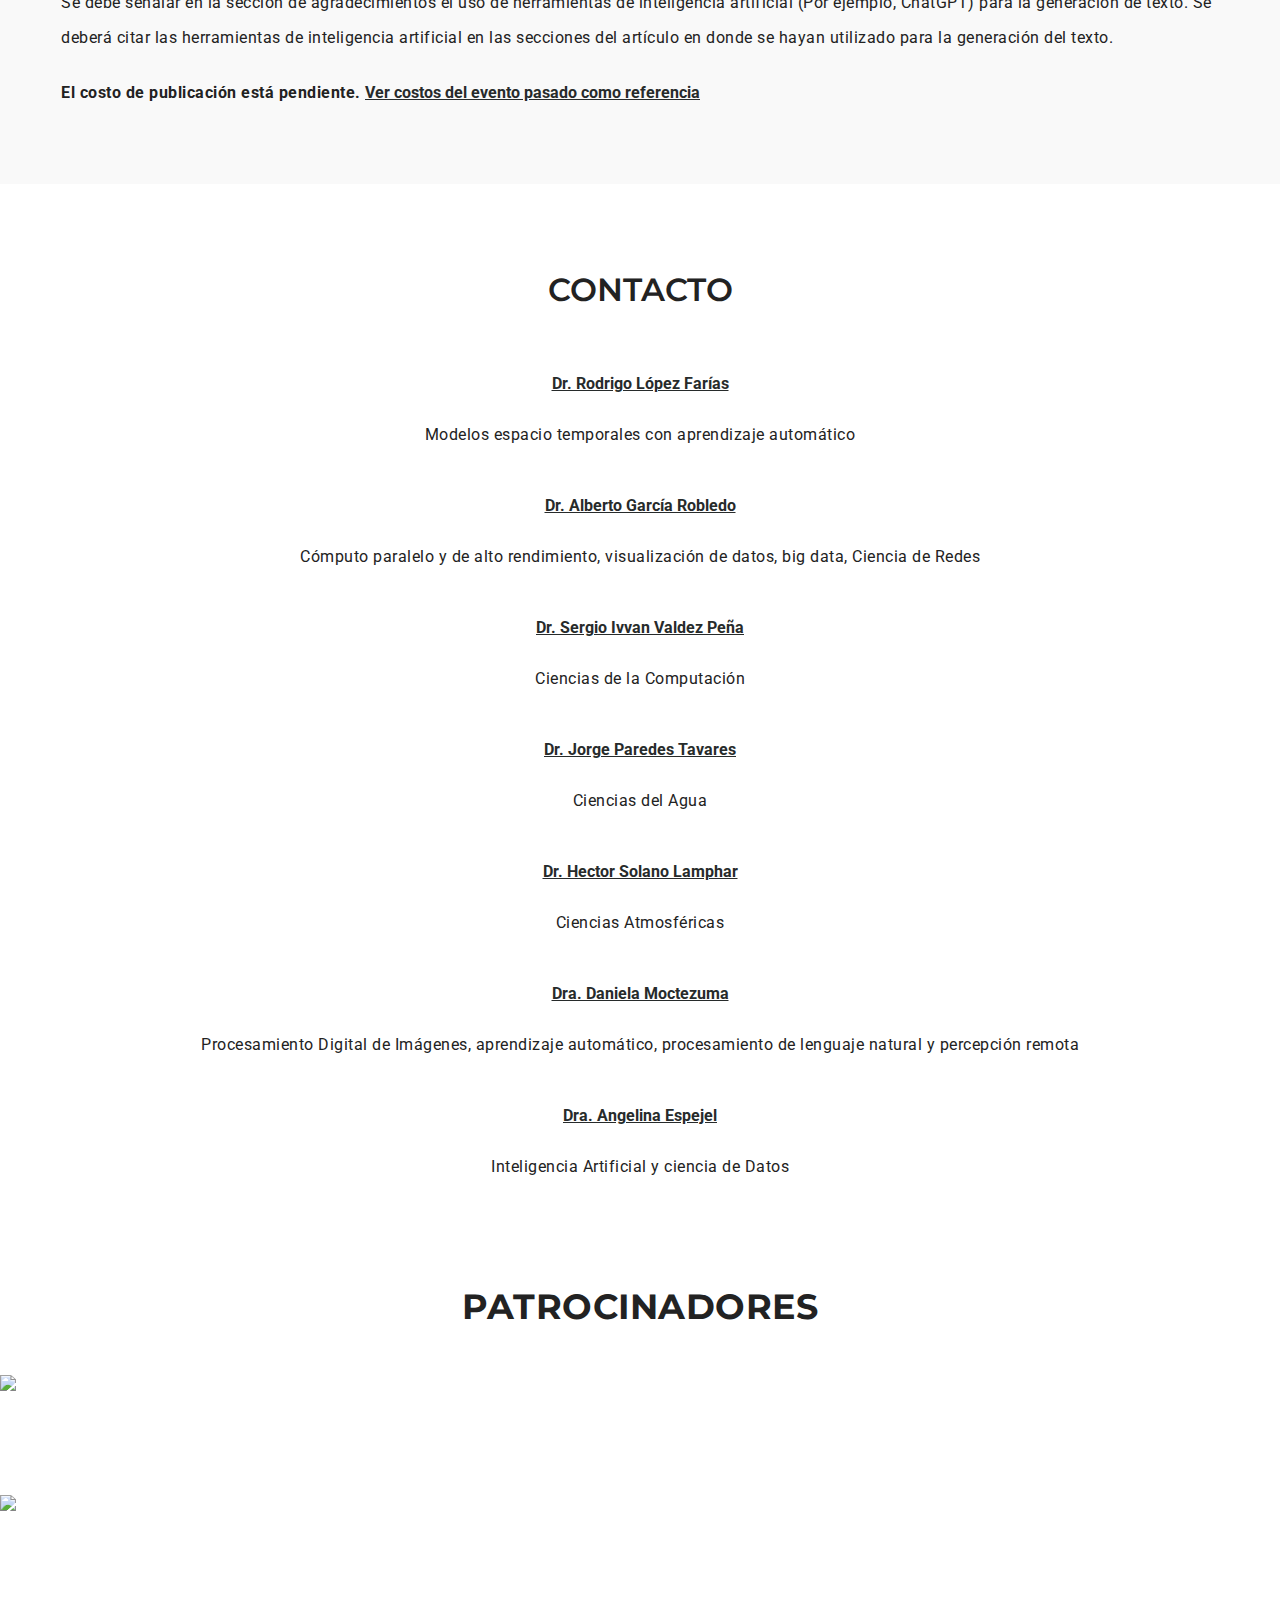
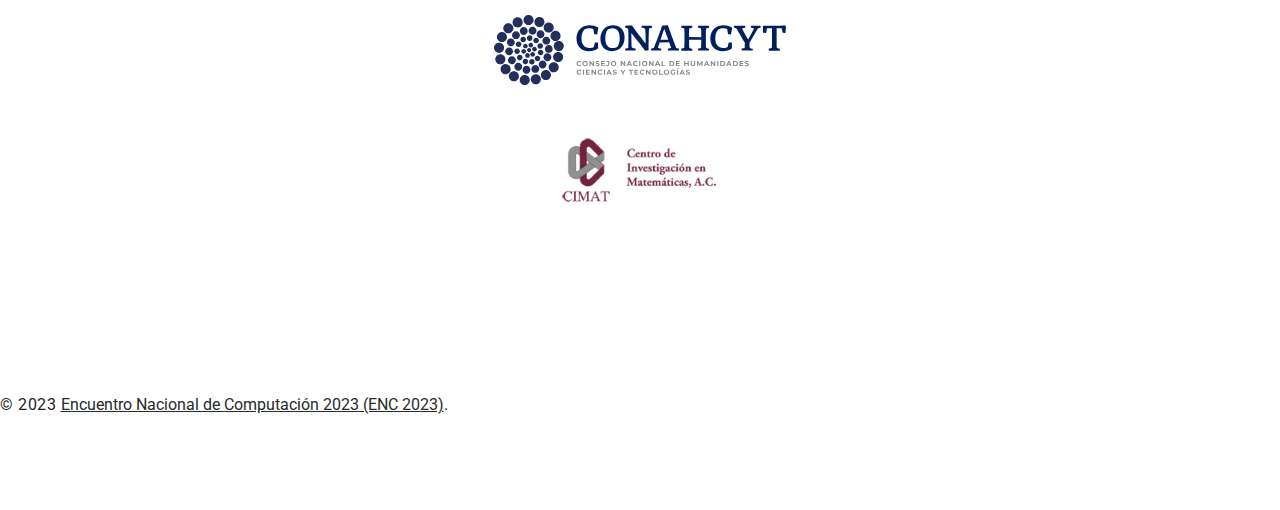
==== commit c86673ab: "doble ciego" ====
--- a/index.html
+++ b/index.html
@@ -242,7 +242,7 @@
 					<div class="company-info col-sm-12 col-lg-6">
 						<h5 class="about-company-title" id="registro">Instrucciones para los autores:</h5>
 						<p>Los artículos deberán ser enviados a través de la plataforma <strong> <a href="https://cmt3.research.microsoft.com/ENC2023/"> Conference Management Toolkit (CMT3). </strong></p></a>
-						<p><b>Favor de remover autores para revisión Doble ciego.</b> </p>
+						<p><b>Los artículos deben ser enviados sin informacion de autores ya que la revisión será  doble ciego.</b> </p>
 
             <div class="slider_button copyright text-center"><a href="https://cmt3.research.microsoft.com/ENC2023/"> Enviar artículo </a></div>
 
--- a/css/style.css
+++ b/css/style.css
@@ -0,0 +1,3827 @@
+/*=======================
+convocatoria
+
+========================*/
+
+/*=====  [Table of contents] =====
+ 1. google fonts Import
+ 2. default Style
+ 3. Side Navigation
+ 4. Page Header
+ 5. Image Slider
+ 6. Features area
+ 7. Services area
+ 8. About area
+ 9. work area
+ 10. Call to Action area
+ 11. Pricing area
+ 12. Facts area
+ 13. Map area
+ 14. Contact area
+ 15. Team area
+ 16. Clients area
+ 17. Blog area
+ 18. Shop area
+ 19. Cart area
+ 20. Single Pages
+ 21. Responsive Style
+*/
+
+
+/*=======================
+ 1. google fonts Import
+ ========================*/
+@import "https://fonts.googleapis.com/css?family=Montserrat:100,300,400,500,600,700|Open+Sans:300,400,700|Roboto:300,400";
+
+/*=======================
+ 2. default Style
+ ========================*/
+body {
+  font-family: "Roboto",sans-serif;
+  font-weight: normal;
+  font-size: 16px;
+  line-height: 20px;
+  letter-spacing: 0.5px;
+  color: #222222;
+  background: white;
+}
+
+html, body {
+  height: 100%;
+  margin: 0;
+}
+
+h1, h2, h3, h4, h5 {
+  color: #222222333;
+  font-family: "Montserrat",sans-serif;
+  font-weight: 700;
+  letter-spacing: 0.5px;
+  margin-top: 0;
+  margin-bottom: 10px;
+}
+
+h6 {
+  color: #222222333;
+  font-family: "Montserrat",sans-serif;
+  font-weight: 500;
+
+  margin-top: 0;
+  margin-bottom: 10px;
+  font-size: 14px;
+}
+
+a {
+  color: #272b2b;
+  -moz-transition: 0.2s ease-in;
+  -o-transition: 0.2s ease-in;
+  -webkit-transition: 0.2s ease-in;
+  -ms-transition: 0.2s ease-in;
+  transition: 0.2s ease-in;
+  letter-spacing: 0px;
+  outline: 0 !important;
+}
+a:hover, a:active, a:focus {
+  color: #272b2b;
+  text-decoration: none;
+}
+
+p {
+  color: #222222;
+  font-family: "Roboto",sans-serif;
+  font-size: 16px;
+  font-weight: 400;
+  letter-spacing: 0.5px;
+  line-height: 35px;
+  margin-bottom: 10px;
+}
+
+ul {
+  list-style: none;
+  padding: 0;
+}
+
+li {
+  color: #222222;
+  font-size: 14px;
+  line-height: 20px;
+  letter-spacing: 0.5px;
+  margin-bottom: 15px;
+}
+
+img {
+  max-width: 100%;
+  display: block;
+  margin-left: auto;
+  margin-right: auto;
+}
+
+blockquote {
+  border-left: 5px solid #272b2b;
+  padding-left: 10px;
+}
+
+blockquote p {
+  font-size: 16px;
+  font-weight: 700;
+}
+
+strong {
+  font-weight: 700;
+}
+
+cite {
+  color: #cccccc;
+  font-size: 14px;
+}
+
+/* End default */
+/* Custom CSS */
+.row {
+  margin-right: 0;
+  margin-left: 0;
+}
+
+.parallax {
+  width: 100%;
+  height: auto;
+  color: white;
+  text-align: center;
+  background-position: center !important;
+  background-attachment: fixed !important;
+  -webkit-background-size: cover;
+  -moz-background-size: cover;
+  background-size: cover;
+}
+
+.scroll {
+  width: 100%;
+  height: auto;
+  text-align: center;
+  color: white;
+}
+
+.dark-overlay {
+  background-blend-mode: color;
+  background-color: rgba(0, 0, 0, 0.5);
+}
+.cd-headline.clip .cd-words-wrapper::after {
+  background-color: #fff;
+  content: "";
+  height: 67%;
+  position: absolute;
+  right: 0;
+  top: 9px;
+  width: 2px;
+}
+.light-overlay {
+  background-blend-mode: color;
+  background-color: rgba(255, 255, 255, 0.5);
+}
+
+.first {
+  margin-top: 100px !important;
+}
+
+.separator-line {
+  color: white;
+  border-bottom: 3px solid #272b2b;
+  width: 60px;
+  margin: 20px auto;
+}
+
+/* End Custom CSS */
+
+/*=======================
+ 3. Side Navigation
+ ========================*/
+#wrapper {
+  padding-left: 0;
+  -webkit-transition: all 0.5s ease;
+  -moz-transition: all 0.5s ease;
+  -o-transition: all 0.5s ease;
+  transition: all 0.5s ease;
+}
+
+#wrapper.toggled {
+  padding-left: 250px;
+}
+
+#sidebar-wrapper {
+  z-index: 999;
+  position: fixed;
+  left: 250px;
+  width: 0;
+  height: 100%;
+  margin-left: -250px;
+  overflow-y: auto;
+  background: #222222;
+  -webkit-transition: all 0.5s ease;
+  -moz-transition: all 0.5s ease;
+  -o-transition: all 0.5s ease;
+  transition: all 0.5s ease;
+}
+.sidebar-nav {
+  position: absolute;
+  top: 0;
+  width: 250px;
+  margin: 0;
+  padding: 0;
+  list-style: none;
+}
+.sidebar-nav li {
+  margin: 0;
+}
+.sidebar-nav li.active a {
+  color: #272b2b;
+}
+.sidebar-nav a.menu-item {
+  border-bottom: 1px solid #222222;
+  color: #fff;
+  display: block;
+  font-family: Roboto;
+  font-size: 17px;
+  font-weight: 500;
+  margin-bottom: 0;
+  margin-top: 0;
+  padding: 15px 0 15px 50px;
+  text-align: left;
+  text-decoration: none;
+  text-transform: uppercase;
+}
+.slider-content .btn.btn-primary.sm.page-scroll {
+  margin-top: 25px;
+  padding: 14px 51px;
+}
+.sidebar-nav a:hover {
+  text-decoration: none;
+  color: #272b2b;
+}
+li.menu-footer span a {
+  background: #222222 none repeat scroll 0 0;
+  border-radius: 50%;
+  display: inline-block;
+  height: 38px;
+  line-height: 38px;
+  margin: 0;
+  text-align: center;
+  transition: all 0.3s ease 0s;
+  width: 38px;
+}
+li.menu-footer span a:hover {
+  background: #f9f9f9 none repeat scroll 0 0;
+  color: #222222;
+}
+.sidebar-nav > .sidebar-brand {
+  color: #272b2b;
+  font-size: 30px;
+  font-weight: bold;
+  margin: 10px auto;
+  padding: 50px;
+}
+.sidebar-nav > .sidebar-brand a {
+  color: #272b2b;
+  font-family: Montserrat;
+  font-size: 36px;
+  font-weight: 700;
+  text-transform: uppercase;
+}
+.sidebar-nav > .sidebar-brand a:hover {
+  color: #272b2b;
+  background: none;
+}
+#menu-toggle {
+  display: none;
+  font-size: 35px;
+  font-weight: 700;
+  z-index: 9999;
+}
+.menu-footer {
+  background: #222222 none repeat scroll 0 0;
+  bottom: 0;
+  margin-top: 30px;
+  padding-top: 23px;
+  position: fixed;
+  text-align: center;
+  width: 250px;
+}
+.menu-footer i {
+  padding: 0 5px;
+}
+.menu-footer p {
+  color: #fff;
+  font-weight: 700;
+  margin: 20px 0;
+}
+
+/*=======================
+ 4. Page Header
+ ========================*/
+
+.parallax-header {
+  background-image: url("../images/main-demo.jpg");
+  -webkit-background-size: cover;
+  -moz-background-size: cover;
+  background-size: cover;
+  background-attachment: fixed;
+  background-position: center;
+  text-align: center;
+}
+
+.parallax-project-header {
+  background-image: url("../images/portfolio-demo.jpg");
+  -webkit-background-size: cover;
+  -moz-background-size: cover;
+  background-size: cover;
+  background-attachment: fixed;
+  background-position: center;
+  text-align: center;
+}
+
+.parallax-project-header .header-content {
+  background-color: rgba(64, 191, 255, 0.6);
+  color: white !important;
+}
+
+.parallax-project-header .header-content h3 {
+  color: white !important;
+}
+
+.parallax-project-header .header-content h5 {
+  color: white !important;
+}
+
+.freelancer-header .header-content {
+  background-color: rgba(64, 191, 255, 0.6);
+  color: white !important;
+}
+
+.freelancer-header .header-content h3 {
+  color: white !important;
+}
+
+.freelancer-header .header-content h5 {
+  color: white !important;
+}
+
+.freelancer-header .header-content {
+  padding: 245px 0;
+}
+
+.header-content {
+  background-color: rgba(54, 215, 183, 0.6);
+  color: white;
+  padding: 180px 0;
+}
+
+.header-content h3 {
+  color: white;
+  font-size: 36px;
+  margin-bottom: 0;
+}
+
+.header-content h5 {
+  color: white;
+  font-size: 18px;
+  margin-top: 25px;
+}
+
+.header-content .btn {
+  margin-top: 20px;
+}
+
+.about-header {
+  background: url("../images/about-page.jpg");
+  -webkit-background-size: cover;
+  -moz-background-size: cover;
+  background-size: cover;
+  background-attachment: fixed;
+  background-position: center;
+  text-align: center;
+}
+
+.services-header {
+  background: url("../images/services-page.jpg");
+  -webkit-background-size: cover;
+  -moz-background-size: cover;
+  background-size: cover;
+  background-attachment: fixed;
+  background-position: center;
+  text-align: center;
+}
+
+.portfolio-header {
+  background: url("../images/portfolio-demo.jpg");
+  -webkit-background-size: cover;
+  -moz-background-size: cover;
+  background-size: cover;
+  background-attachment: fixed;
+  background-position: center;
+  text-align: center;
+}
+
+.shop-header {
+  background: url("../images/shop-page.jpg");
+  -webkit-background-size: cover;
+  -moz-background-size: cover;
+  background-size: cover;
+  background-attachment: fixed;
+  background-position: center;
+  text-align: center;
+}
+
+.cart-header {
+  background: url("../images/cart-page.jpg");
+  -webkit-background-size: cover;
+  -moz-background-size: cover;
+  background-size: cover;
+  background-attachment: fixed;
+  background-position: center;
+  text-align: center;
+}
+
+.blog-header {
+  background: url("../images/blog-page.jpg");
+  -webkit-background-size: cover;
+  -moz-background-size: cover;
+  background-size: cover;
+  background-attachment: fixed;
+  background-position: center;
+  text-align: center;
+}
+
+.contact-header {
+  background: url("../images/contact-page.html");
+  -webkit-background-size: cover;
+  -moz-background-size: cover;
+  background-size: cover;
+  background-attachment: fixed;
+  background-position: center;
+  text-align: center;
+}
+
+.freelancer-header {
+  background-image: url("../images/freelancer-demo.jpg");
+  -webkit-background-size: cover;
+  -moz-background-size: cover;
+  background-size: cover;
+  background-position: center;
+  text-align: center;
+}
+#shopping-cart {
+  color: white;
+  position: absolute;
+  top: 40px;
+  right: 40px;
+  font-size: 20px;
+}
+
+#shopping-cart:hover {
+  color: #f9f9f9;
+}
+
+.cart-items {
+  color: white;
+  background: #272b2b;
+  position: absolute;
+  width: 15px;
+  height: 15px;
+  top: 40%;
+  right: -10px;
+  text-align: center;
+  line-height: 16px;
+  font-size: 8px;
+  font-weight: 700;
+  margin-top: -13px;
+  -webkit-border-radius: 30px;
+  border-radius: 30px;
+}
+
+
+/* 2. header */
+.header-fixed {
+  left: 0;
+  position: absolute;
+  right: 0;
+  z-index: 1030;
+}
+.header-transparent {
+  background: transparent none repeat scroll 0 0;
+  box-shadow: 0 -1px 0 rgba(255, 255, 255, 0.1) inset;
+  transition: height 0.3s ease-out 0s, background 0.3s ease-out 0s, box-shadow 0s ease-out 0s;
+}
+.sticky {
+  left: 0;
+  margin: auto;
+  position: fixed;
+  top: 0;
+  width: 100%;
+background: #ffffff none repeat scroll 0 0;
+box-shadow: 0 -1px 0 #f5f5f5 inset;
+transition: height 0.3s ease-out 0s, background 0.3s ease-out 0s, box-shadow 0.3s ease-out 0s;
+z-index: 1030;
+}
+.breadcrumb-2-area {
+  background-position: 50% 0;
+  height: 70vh;
+  overflow: hidden;
+  padding: 0;
+}
+.hero-caption {
+  display: table;
+  height: 100%;
+  margin: 0 auto;
+  position: relative;
+  width: 80%;
+  z-index: 2;
+}
+.hero-text {
+  display: table-cell;
+  height: 100%;
+  position: relative;
+  vertical-align: middle;
+}
+h1.breadcrumb-2 {
+  color: #222;
+  font-size: 35px;
+  font-weight: 700;
+  margin-top: 104px;
+}
+.logo {
+  padding: 26px 0 24px;
+  transition: all 0.3s ease 0s;
+}
+.logo h4 {
+  font-weight: 600;
+  margin: 0;
+}
+.header-transparent .logo h4 {
+  color: #fff;
+}
+.sticky .logo h4 {
+  color: #222;
+}
+.sticky .logo {
+  padding: 19px 0;
+}
+.basic-area {
+  position: relative;
+}
+.basic-menu {
+  float: right;
+}
+.basic-menu li {
+  float: left;
+  margin-bottom: 0;
+  margin-left: 35px;
+  position: relative;
+  transition: all 0.3s ease 0s;
+}
+nav ul.basic-menu {
+  margin: 0;
+}
+.header-area {
+  position: relative;
+}
+.header-area.headroom {
+    background-color: #fff;
+}
+.logo.text-upper a {
+  color: #272b2b;
+  font-family: Montserrat;
+  font-size: 14px;
+  font-weight: 500;
+  text-transform: uppercase;
+}
+.basic-menu > li:last-child:after{display:none}
+.basic-menu li a {
+  color: #222222;
+  display: inline-block;
+  font-size: 13px;
+  font-weight: 600;
+  letter-spacing: 1px;
+  position: relative;
+  text-transform: uppercase;
+}
+.basic-menu > li > a {
+  padding: 30px 0 35px;
+}
+.basic-menu li:hover > a {
+  color: #272b2b;
+}
+.basic-menu li ul {
+  background: #f8f8f8 none repeat scroll 0 0;
+  box-shadow: 0 5px 9px rgba(0, 0, 0, 0.176);
+  float: none;
+  left: 0;
+  opacity: 0;
+  position: absolute;
+  text-align: left;
+  top: 100%;
+  transform: scaleY(0);
+  transform-origin: 0 0 0;
+  transition: all 0.4s ease 0s;
+  visibility: hidden;
+  width: 250px;
+  z-index: 11;
+}
+.basic-menu li:hover > ul {
+  opacity: 1;
+  visibility: visible;
+  transform: scaleY(1);
+}
+.basic-menu li ul li {
+  border-bottom: 1px solid rgba(255, 255, 255, 0.8);
+  display: block;
+  float: none;
+  margin: 0;
+}
+.basic-menu li ul li:last-child {
+  border-bottom: 0 none;
+  margin: 0;
+}
+.basic-menu li ul li a i{float:right}
+/* --------------------------
+  Child Sub menu
+-----------------------------*/
+.basic-menu li ul li ul {
+  left: 100%;
+  opacity: 0;
+  position: absolute;
+  top: 10%;
+  visibility: hidden;
+  z-index: 999;
+}
+.basic-menu li ul li:hover > ul {
+  opacity: 1;
+  top: 0;
+  visibility: visible;
+}
+.basic-menu li ul li a {
+  color: #222222;
+  display: block;
+  font-size: 13px;
+  font-weight: normal;
+  padding: 17px 15px;
+  text-transform: capitalize;
+}
+.basic-menu > li.active > a {
+  color: #272b2b;
+}
+.basic-menu li ul li:hover > a {
+  background: #272b2b none repeat scroll 0 0;
+  color: #fff;
+}
+.basic-menu li ul li a span {
+  float: right;
+}
+.member-img img {
+    width: 100%;
+}
+.menu-area .menu-p-right ul {
+  left: auto;
+  right: 0;
+}
+.basic-menu .menu-p-right ul li ul {
+  right: 100%;
+}
+
+.headroom {
+  left: 0;
+  position: fixed;
+  right: 0;
+  top: 0;
+  z-index: 10;
+}
+.headroom--pinned {
+  background: #fff none repeat scroll 0 0;
+  box-shadow: 0 -1px 0 #f5f5f5 inset;
+  transform: translateY(0px);
+}
+.headroom--unpinned {
+  transform: translateY(-100%);
+}
+.headroom {
+  transition: transform 0.25s ease-in-out 0s;
+  will-change: transform;
+  z-index: 999;
+}
+.basic-space{height:78px}
+.header-transparent .basic-menu li a {
+  color: #fff;
+}
+.header-transparent.sticky .basic-menu > li > a {
+  color: #232332;
+}
+.sticky .basic-menu > li > a {
+  padding: 23px 0;
+}
+.sticky .basic-menu > li::after {
+  top: 25px;
+}
+.header-transparent .basic-menu > li > a::before {
+  background: #f6f6f6 none repeat scroll 0 0;
+}
+.header-transparent.sticky .basic-menu > li > a::before {
+  background: #666 none repeat scroll 0 0;
+}
+.sticky .basic-menu > li > a::before {
+  bottom: 17px;
+}
+.hamburger {
+  float: right;
+  margin-left: 20px;
+  margin-top: 24px;
+  padding: 0;
+  transition: all 0.3s ease 0s;
+}
+.hamburger-inner, .hamburger-inner::after, .hamburger-inner::before {
+  height: 2px;
+  width: 30px;
+}
+.hamburger-inner::before {
+  top: -8px;
+}
+.hamburger--collapse .hamburger-inner::after {
+  top: -16px;
+}
+.hamburger-menu {
+  float: right;
+  margin-right: -30px;
+  opacity: 0;
+  transition: all 0.3s ease 0s;
+  visibility: hidden;
+}
+nav.nav-menu-show {
+  margin-right: 0;
+  opacity: 1;
+  visibility: visible;
+}
+.sticky .hamburger {
+  margin-top: 17px;
+}
+.menu-area {
+  margin-top: 5px;
+}
+
+
+.slider-screen .slider-content.ct-text-align-right {
+  padding-right: 20%;
+  text-align: right;
+}
+.slider-content h2 {
+  font-weight: 500;
+  letter-spacing: 5px;
+}
+.dot {
+  background: #222222 none repeat scroll 0 0;
+  display: inline-block;
+  height: 5px;
+  width: 5px;
+}
+.slider-content.text-white h2 {
+  color: #fff;
+  font-size: 55px;
+  font-weight: bold;
+  letter-spacing: 0;
+  margin-bottom: 20px;
+
+}
+.slider-content.text-white h2 span {
+  font-size: 30px;
+  margin-top: 19px;
+  text-transform: capitalize;
+}
+.slider-content.text-white p {
+  color: #fff;
+}
+.slider_button a {
+  background: #272b2b none repeat scroll 0 0;
+  border: 1px solid #272b2b;
+  border-radius: 5px;
+  color: #fff;
+  display: inline-block;
+  font-weight: 600;
+  letter-spacing: 1px;
+  margin-top: 4px;
+  padding: 13px 47px;
+  transition: all 0.3s ease 0s;
+}
+.slider_button a:hover {
+  background: #222222 none repeat scroll 0 0;
+  border: 1px solid #222222;
+}
+.slider-content.black-bg-opacity {
+  background: rgba(0, 0, 0, 0.7) none repeat scroll 0 0;
+  display: inline-block;
+  padding: 70px 50px;
+  text-align: center;
+  outline: 1px solid rgba(0, 0, 0, 0.2);
+  outline-offset: -15px;
+  position:relative;
+}
+.slider-content.black-bg-opacity > h2 {
+  font-size: 30px;
+  line-height: 40px;
+  position: relative;
+}
+.slider-content.text-white.black-bg-opacity::before {
+  border: 1px solid #272b2b;
+  bottom: 15px;
+  content: "";
+  left: 15px;
+  position: absolute;
+  right: 15px;
+  top: 10px;
+}
+.slider-content.text-white span {
+  color: #272b2b;
+}
+.slider-white {
+  border-bottom: 1px solid #f5f5f5;
+  border-top: 1px solid #f5f5f5;
+  padding: 140px 0;
+}
+.slider-white .slider-content{}
+.slider-white .slider-content h3 {
+  font-weight: 500;
+  letter-spacing: 3px;
+  line-height: 50px;
+  margin: 0;
+}
+.single-slider {
+  background-size: cover;
+  padding: 200px 0;
+  background: repeat scroll right center;
+}
+.border-t-b{border-top:1px solid #f5f5f5;border-bottom:1px solid #f5f5f5}
+.slider-screen {
+  background-position: center center;
+  background-size: cover;
+  padding: 320px 0 246px;
+  position: relative;
+}
+.slider-screen .slider-content {
+  position: relative;
+  text-align: left;
+  z-index: 99;
+}
+.nrbop.bg-black-alfa-40::before {
+  background: rgba(25, 25, 25, 0.38) none repeat scroll 0 0;
+}
+.slider-screen .slider-content.ct-text-align-left {
+  padding-left: 20%;
+  text-align: left;
+}
+.slide-2 .slider-content h2 ,.slide-2 .slider-content.text-white p{
+  color: #fff;
+}
+.slide-2 .btn.white-btn {
+  background: #272b2b none repeat scroll 0 0;
+  border-color: #272b2b;
+  padding: 12px 59px;
+}
+.slide-2 .btn.white-btn:hover {
+  background: #222222 none repeat scroll 0 0;
+  border-color: #222222;
+  color: #fff;
+  padding: 12px 59px;
+}
+.slider-active  .owl-dots, .slider-active  .owl-nav {
+    text-align: center;
+}
+.slider-active  .owl-nav {
+    margin-top: 10px;
+}
+.slider-active  .owl-nav [class*="owl-"] {
+    background: #d6d6d6 none repeat scroll 0 0;
+    border-radius: 3px;
+    color: #fff;
+    cursor: pointer;
+    display: inline-block;
+    font-size: 14px;
+    margin: 5px;
+    padding: 4px 7px;
+}
+.slider-active  .owl-nav [class*="owl-"]:hover {
+    background: #869791 none repeat scroll 0 0;
+    color: #fff;
+    text-decoration: none;
+}
+ .slider-active  .owl-nav .disabled {
+    cursor: default;
+    opacity: 0.5;
+}
+.slider-active .owl-nav.disabled + .owl-dots {
+  bottom: 36px;
+  left: 50%;
+  margin-top: -43px;
+  position: absolute;
+  margin-left: -44px;
+}
+.slider-active .owl-dots .owl-dot {
+  display: inline-block;
+}
+.slider-active .owl-dots .owl-dot span {
+  backface-visibility: visible;
+  background: #fff none repeat scroll 0 0;
+  border-radius: 30px;
+  display: block;
+  height: 15px;
+  margin: 10px 7px;
+  transition: opacity 0.2s ease 0s;
+  width: 15px;
+}
+.slider-active .owl-dots .owl-dot.active span, .slider-active .owl-dots .owl-dot:hover span {
+  background: #272b2b none repeat scroll 0 0;
+}
+.slider-3 .slider-content.text-white.black-bg-opacity > h2 {
+  color: #fff;
+}
+.bg-black-alfa-40::before{
+  content: "";
+  height: 100%;
+  left: 0;
+  position: absolute;
+  top: 0;
+  width: 100%;
+  z-index: 0;
+}
+.bg-black-alfa-40::before {
+  background: rgba(0, 0, 0, 0.8) none repeat scroll 0 0;
+}
+
+
+
+/* 4. portfolio */
+.filter-menu{}
+.filter-menu button {
+  background: rgba(0, 0, 0, 0) none repeat scroll 0 0;
+  border: 0 none;
+  color: #666;
+  display: inline;
+  font-family: dosis;
+  font-weight: 500;
+  letter-spacing: 2px;
+  margin: 0 2px;
+  padding: 6px 15px;
+  position: relative;
+  text-transform: uppercase;
+}
+.filter-menu button:last-child:before{display:none}
+.filter-menu button.active, .filter-menu button:hover {
+  color: #6ba9a9;
+}
+.row-portfolio{margin:0 -10px}
+.row-portfolio .portfolio-item{padding: 0 10px;}
+.portfolio-wrapper {
+  position: relative;
+}
+.related-wk .portfolio-item {
+  float: left;
+  margin-bottom: 20px;
+  width: 100%;
+}
+.portfolio-item {
+  margin-bottom: 20px;
+}
+.portfolio-thumb img {
+  width: 100%;
+}
+.portfolio-thumb {
+  position: relative;
+}
+.portfolio-thumb::before {
+  background: #272b2b none repeat scroll 0 0;
+  content: "";
+  height: 100%;
+  left: 0;
+  opacity: 0;
+  position: absolute;
+  top: 0;
+  transition: all 0.3s ease 0s;
+  width: 100%;
+}
+button:focus {
+    outline: none;
+}
+.portfolio-wrapper:hover .portfolio-thumb::before{opacity:.15}
+.view-icon {
+  height: 42px;
+  left: 0;
+  margin-top: -21px;
+  opacity: 1;
+  position: absolute;
+  right: 0;
+  text-align: center;
+  top: 50%;
+  transform: scale(0);
+  transition: all 0.3s ease 0s;
+  visibility: visible;
+  width: 100%;
+  z-index: 9;
+}
+.portfolio-wrapper:hover .view-icon {
+  opacity: 1;
+  transform: scale(1);
+  visibility: visible;
+}
+.view-icon > a {
+  background: #fff none repeat scroll 0 0;
+  border-radius: 5px;
+  color: #272b2b;
+  display: inline-block;
+  height: 40px;
+  line-height: 41px;
+  width: 40px;
+}
+.view-icon > a:hover {
+  background: #6ba9a9;
+  color: #fff;
+}
+.portfolio-caption {
+  padding: 15px;
+}
+.portfolio-caption > h4 {
+  font-size: 18px;
+  letter-spacing: 0px;
+  margin-bottom: 0;
+  padding-bottom: 5px;
+  position: relative;
+}
+.work-tag > a {
+  color: #555;
+  font-size: 13px;
+  letter-spacing: 1px;
+}
+.portfolio-caption {
+  padding: 15px;
+}
+.portfolio-caption {
+  padding: 15px;
+}
+.caption-border {
+  box-shadow: 0 1px 3px 2px rgba(1, 152, 117, 0.03);
+}
+/* portfolio style 2 */
+.portfolio-style-2{}
+.portfolio-style-2 .portfolio-caption {
+  bottom: 31px;
+  left: 0;
+  opacity: 0;
+  padding: 15px;
+  position: absolute;
+  right: 0;
+  transition: all 0.3s ease 0s;
+  visibility: hidden;
+}
+.portfolio-wrapper:hover .portfolio-caption {
+  bottom: 15px;
+  opacity: 1;
+  visibility: visible;
+}
+
+/* call to action */
+.call-to-action > h3 {
+  font-weight: 500;
+  letter-spacing: 1.5px;
+}
+.call-to-action > p {
+  margin: 0;
+}
+.call-to-action a {
+  margin-top: 12px;
+}
+/* portfolio-style-3 */
+.portfolio-style-3{}
+.portfolio-style-3 .portfolio-caption {
+  bottom: 20px;
+  top: inherit;
+}
+.portfolio-style-3 .portfolio-wrapper:hover .portfolio-caption {
+  bottom: 0;
+  top: inherit;
+}
+.row-portfolio.m-0{margin:0;}
+.portfolio-style-4 .portfolio-thumb::before {
+  background: #222222 none repeat scroll 0 0;
+}
+.portfolio-style-4 .portfolio-wrapper:hover .portfolio-thumb::before {
+  opacity: 0.7;
+}
+.portfolio-style-4 .portfolio-caption > h4 {
+  color: #fff;
+}
+.portfolio-style-4 .work-tag > a {
+  color: #fff;
+}
+.portfolio-style-4 .portfolio-caption {
+  bottom: 50%;
+  top: inherit;
+}
+.portfolio-style-4 .portfolio-wrapper:hover .portfolio-caption {
+  transform:translateY(50%);
+  bottom:50%;
+}
+.portfolio-grid-2 .portfolio-item {
+  width: 50%;
+}
+.portfolio-grid-4 .portfolio-item{width:25%}
+.no-space .portfolio-item{margin-bottom:0;}
+.width-8{width: 66.6667%;}
+
+
+.portfolio-style-2 .portfolio-caption > h4,.portfolio-style-2 .work-tag > a,.portfolio-style-2 .work-tag  {
+  color: #fff;
+}
+.portfolio-style-2 .portfolio-caption > h4:hover a, .portfolio-style-2 .work-tag > a:hover {
+  color: #222222333;
+}
+.portfolio-style-2  .portfolio-wrapper:hover .portfolio-thumb::before {
+  opacity: 0.64;
+}
+.portfolio-caption > h4 a:hover, .work-tag > a:hover {
+  color: #6ba9a9;
+}
+.blog-post-small .embed-responsive-16by9 {
+  min-height: 228px;
+}
+
+/*=======================
+ 5. Image Slider
+ ========================*/
+#image-slider .carousel-inner {
+  height: 100%;
+}
+
+.carousel-item img {
+  height: auto;
+  max-height: auto;
+  width: 100%;
+}
+
+#blog-carousel {
+  height: auto;
+  width: auto;
+  overflow: hidden;
+}
+
+#image-slider .slide1 {
+  background-image: url("../images/slide1.jpg");
+  padding: 362px 0;
+  -webkit-background-size: cover;
+  -moz-background-size: cover;
+  background-size: cover;
+  background-position: center;
+  background-attachment: scroll;
+}
+
+#image-slider .slide2 {
+  background-image: url("../images/slide2.jpg");
+  padding: 362px 0;
+  -webkit-background-size: cover;
+  -moz-background-size: cover;
+  background-size: cover;
+  background-position: center;
+  background-attachment: scroll;
+}
+
+#image-slider .slide3 {
+  background-image: url("../images/slide3.jpg");
+  padding: 362px 0;
+  -webkit-background-size: cover;
+  -moz-background-size: cover;
+  background-size: cover;
+  background-position: center;
+  background-attachment: scroll;
+}
+
+#image-slider .slide4 {
+  background-image: url("../images/slide4.jpg");
+  padding: 362px 0;
+  -webkit-background-size: cover;
+  -moz-background-size: cover;
+  background-size: cover;
+  background-position: center;
+  background-attachment: scroll;
+}
+
+#image-slider .carousel-control.left, #image-slider .carousel-control.right {
+  background-image: none !important;
+  opacity: 1;
+  text-shadow: none !important;
+  font-size: 30px;
+}
+
+.carousel-control-next-icon, .carousel-control-prev-icon {
+  background-image: none !important;
+  opacity: 1;
+  text-shadow: none !important;
+  font-size: 30px;
+}
+
+#blog-carousel .carousel-control-next-icon, #blog-carousel .carousel-control-prev-icon {
+  margin-top: -25px;
+}
+
+#project-carousel .carousel-control-next-icon, #project-carousel .carousel-control-prev-icon {
+  margin-top: -25px;
+}
+
+.carousel-inner > .carousel-item > a > img, .carousel-inner > .carousel-item > img {
+  line-height: 1;
+}
+
+.carousel-inner > .carousel-item > a > img, .carousel-inner > .carousel-item > img, .img-responsive, .thumbnail a > img, .thumbnail > img {
+  display: block;
+  max-width: 100%;
+  height: auto;
+}
+
+#image-slider .carousel-caption {
+  height: auto;
+  margin-top: -108px;
+  text-align: center;
+  text-shadow: none;
+  top: 50%;
+}
+.scroll-down {
+  display: none;
+}
+#image-slider .carousel-item {
+  height: 100vh;
+}
+#image-slider .carousel-caption h2 {
+  color: white;
+  font-size: 46px;
+  font-weight: 700;
+  margin-bottom: 15px;
+}
+#image-slider .carousel-item.active {
+  position: relative;
+}
+#image-slider .carousel-item.active::after {
+  background: #222222 none repeat scroll 0 0;
+  content: "";
+  height: 100%;
+  left: 0;
+  opacity: 0.37;
+  position: absolute;
+  top: 0;
+  width: 100%;
+}
+#image-slider .slider-content {
+  background: transparent;
+  border-radius: 5px;
+  display: inline-block;
+  padding: 60px 55px;
+}
+.slider-content > p {
+  color: #eee;
+  margin-bottom: 22px;
+  margin-top: 18px;
+}
+#image-slider p.caption {
+  padding: 6px;
+  color: white;
+}
+
+#image-slider h4 {
+  color: white;
+  margin: 40px auto;
+}
+
+#image-slider .carousel-caption {
+  padding-bottom: 0;
+}
+
+.scroll-down {
+  color: white;
+  font-size: 32px;
+  position: absolute;
+  margin-top: 230px;
+}
+
+.scroll-down:hover {
+  color: rgba(200, 200, 200, 0.8) !important;
+  -webkit-transition: 0.5s;
+  -moz-transition: 0.5s;
+  transition: 0.5s;
+}
+
+/*=======================
+ 6. Features area
+ ========================*/
+#feature {
+  margin-bottom: 0;
+  padding: 40px 0 78px;
+}
+.feature-icon {
+  border: 2px solid #6ba9a9;
+  border-radius: 100px;
+  color: #6ba9a9;
+  display: inline-block !important;
+  font-size: 30px;
+  height: 80px;
+  margin-bottom: 30px;
+  padding: 23px;
+  text-align: center;
+  transition: all 0.2s ease-in 0s;
+  width: 80px;
+}
+.feature-icon:hover, .feature-icon:active, .feature-icon:focus {
+  color: white;
+  background-color: #272b2b;
+  text-decoration: none;
+}
+
+.feature-title {
+  color: #222222333;
+  font-size: 16px;
+  margin-bottom: 15px;
+}
+
+.feature {
+  text-align: center;
+  margin-top: 50px;
+}
+
+/*=======================
+ 7. Services area
+ ========================*/
+#service {
+  margin-bottom: 50px;
+  padding-bottom: 30px;
+  padding-top: 31px;
+}
+
+#service .page-header {
+  margin-bottom: 0;
+}
+.service-icon {
+  color: #6ba9a9;
+  display: inline-block;
+  font-size: 50px;
+  height: 80px;
+  margin-bottom: 16px;
+  padding: 23px 23px 23px 0;
+  text-align: left;
+  width: 80px;
+}
+.service-title {
+  font-size: 16px;
+  margin-bottom: 15px;
+  text-transform: uppercase;
+}
+.service {
+  margin-top: 25px;
+  text-align: left;
+}
+
+/*=======================
+ 8. About area
+ ========================*/
+#about {
+  background: #f9f9f9 none repeat scroll 0 0;
+  padding: 86px 0 69px;
+}
+.company-info .about-company-title,.skills-bars .about-company-title {
+  color: #222222333;
+  font-size: 35px;
+  margin-bottom: 30px;
+}
+.skills .progress-title h6 {
+  color: #222222;
+  font-size: 16px;
+}
+.skills .company-info p  {
+  color: #222222333;
+}
+.about-company-title {
+  color: white;
+  font-size: 35px;
+  margin-bottom: 30px;
+}
+
+.company-info p {
+  color: white;
+}
+
+.progress {
+  height: 16px !important;
+  background-color: #eee !important;
+}
+
+.progress-title h6 {
+  color: white;
+  font-size: 16px;
+}
+
+.progress-bar-success {
+  background-color: #86d244 !important;
+}
+
+.progress-bar-primary {
+  background-color: #272b2b !important;
+}
+
+.progress-bar-warning {
+  background-color: #ffbf25 !important;
+}
+
+.progress-bar-danger {
+  background-color: #f11a1a !important;
+}
+
+#about-freelancer {
+  background: #f9f9f9 none repeat scroll 0 0;
+}
+
+#about-freelancer .row {
+  position: relative;
+}
+.freelancer-image {
+  background: rgba(0, 0, 0, 0) url("../images/study_area_mx.jpeg") no-repeat scroll center center / cover ;
+  height: 80%;
+  left: -15px !important;
+  position: absolute;
+}
+#about-freelancer .company-info {
+  padding: 83px 61px 54px;
+}
+
+#about-freelancer .company-info p {
+  color: #222222;
+  margin-bottom: 20px;
+}
+
+#about-freelancer .about-company-title {
+  color: #222222333;
+  margin-bottom: 20px;
+}
+
+#about-freelancer .about-box {
+  margin: 15px 0;
+  padding: 0;
+}
+
+#about-freelancer .about-text {
+  padding-left: 50px;
+}
+
+#about-freelancer .about-title {
+  color: #222222333;
+  font-weight: 700;
+  font-size: 16px;
+}
+.freelancer-image {
+  right: 0;
+}
+#about-freelancer .about-company-title {
+  color: #222;
+  margin-bottom: 20px;
+  text-transform: uppercase;
+}
+#about-freelancer .about-icon {
+  color: #272b2b;
+  font-size: 26px;
+  float: left;
+  margin-bottom: 0;
+  width: 40px;
+  height: 40px;
+}
+#team {
+  margin-bottom: 0;
+  padding: 32px 0 0;
+}
+#facts.fanfact {
+  padding: 40px 0 41px;
+}
+#service.service-area {
+  padding: 42px 0 28px;
+}
+#pricing.price-area {
+  padding: 0 0 40px;
+}
+/* End Skills Section */
+
+/*=======================
+ 9. work area
+ ========================*/
+#work.full-width .container {
+  width: 100%;
+  padding: 0;
+}
+#work {
+  background: hsl(0, 0%, 100%) none repeat scroll 0 0;
+  padding: 31px 0 68px;
+}
+.portfolio-filter {
+  margin: 40px;
+}
+
+.portfolio-items .col-md-4 {
+  padding: 0;
+  margin: 0;
+}
+
+.portfolio-items.gutter .col-md-3 {
+  padding: 12px;
+}
+
+.portfolio-items.gutter .col-md-4 {
+  padding: 12px;
+}
+
+.portfolio-filter li a {
+  color: #222222;
+  font-size: 16px;
+  font-weight: 700;
+  margin: 10px;
+  padding-bottom: 6px;
+  position: relative;
+}
+
+.portfolio-filter li a.active:before {
+  visibility: visible;
+  -webkit-transform: scaleX(1);
+  transform: scaleX(1);
+}
+
+.portfolio-filter li a:hover,
+.portfolio-filter li a.active {
+  color: #272b2b;
+}
+
+.portfolio-filter li {
+  display: inline-block;
+  margin-bottom: 0;
+}
+
+.portfolio-items .col-md-3 {
+  margin-bottom: 0 !important;
+}
+
+ul.portfolio-items {
+  margin-bottom: 0 !important;
+}
+
+.hovereffect {
+  width: 100%;
+  height: 100%;
+  float: left;
+  overflow: hidden;
+  position: relative;
+  text-align: center;
+  cursor: default;
+}
+
+.hovereffect .overlay {
+  background-color: rgba(54, 215, 183, 0.6);
+  height: 100%;
+  left: 0;
+  opacity: 0;
+  overflow: hidden;
+  position: absolute;
+  top: 0;
+  transition: all 0.4s ease-in-out 0s;
+  width: 100%;
+}
+.hovereffect img {
+  display: block;
+  position: relative;
+  -webkit-transition: all .4s linear;
+  transition: all .4s linear;
+}
+
+.hovereffect-title h2 {
+  color: white;
+  background: transparent;
+  text-align: center;
+  position: absolute;
+  top: 43%;
+  width: 100%;
+  font-size: 18px;
+  -webkit-transform: translatey(-100px);
+  -ms-transform: translatey(-100px);
+  transform: translatey(-100px);
+  -webkit-transition: all .2s ease-in-out;
+  transition: all .2s ease-in-out;
+  padding: 10px;
+}
+
+.hovereffect a.info {
+  text-decoration: none;
+  display: inline-block;
+  color: white;
+  border: 1px solid white;
+  background-color: transparent;
+  opacity: 0;
+  filter: alpha(opacity=0);
+  -webkit-transition: all .2s ease-in-out;
+  transition: all .2s ease-in-out;
+  margin: 20px 0;
+  padding: 10px 20px;
+}
+
+.hovereffect a.info:hover {
+  background-color: rgba(255, 255, 255, 0.1);
+}
+
+.hovereffect:hover img {
+  -ms-transform: scale(1.2);
+  -webkit-transform: scale(1.2);
+  transform: scale(1.2);
+}
+
+.hovereffect:hover .overlay {
+  opacity: 1;
+  filter: alpha(opacity=100);
+}
+
+.hovereffect:hover h2, .hovereffect:hover a.info {
+  opacity: 1;
+  filter: alpha(opacity=100);
+  -ms-transform: translatey(0);
+  -webkit-transform: translatey(0);
+  transform: translatey(0);
+}
+
+.hovereffect:hover a.info {
+  -webkit-transition-delay: .2s;
+  transition-delay: .2s;
+}
+.filter-menu button {
+  background: rgba(0, 0, 0, 0) none repeat scroll 0 0;
+  border: 0 none;
+  color: #222222;
+  display: inline;
+  font-family: "Roboto",sans-serif;
+  font-size: 16px;
+  font-weight: 700;
+  letter-spacing: 0;
+  margin: 0 2px;
+  padding: 6px 15px;
+  position: relative;
+  text-transform: capitalize;
+}
+.basic-portfolio-area .filter-menu {
+  margin-bottom: 52px;
+  margin-top: 10px;
+}
+.portfolio-caption > h4 a {
+  color: #fff;
+}
+
+
+
+
+/*=======================
+ 10. Call to Action area
+ ========================*/
+#call-to-action {
+  background-color: white;
+  padding: 30px 0;
+}
+.stacked {
+  margin-top: -51px !important;
+}
+#call-to-action.stacked {
+  background: #fff none repeat scroll 0 0;
+  margin-top: 0;
+  padding: 30px 0;
+}
+.cta-text {
+  font-family: "Montserrat",sans-serif;
+  font-size: 32px;
+  font-weight: 600;
+  letter-spacing: 0;
+  line-height: 60px;
+  padding: 30px 0;
+}
+.cta-right {
+  float: right;
+}
+.cta-content {
+  padding: 30px 0;
+}
+
+#call-to-action p {
+  margin-bottom: 0;
+}
+
+.cta-content .btn {
+  margin-top: 9px;
+}
+
+/* breadcrumb area */
+
+.bg-black-alfa-40::before {
+  background: rgba(255, 255, 255, 0.57) none repeat scroll 0 0;
+  content: "";
+  height: 100%;
+  left: 0;
+  position: absolute;
+  top: 0;
+  width: 100%;
+  z-index: 0;
+}
+.breadcrumb-2-area {
+  background-position: 50% 0;
+  height: 60vh;
+  overflow: hidden;
+  padding: 0;
+}
+.bg-2 {
+  background: rgba(0, 0, 0, 0) url("../images/services-page.jpg") repeat scroll 0 0;
+  background-attachment: fixed;
+  background-clip: initial;
+  background-color: rgba(0, 0, 0, 0);
+  background-origin: initial;
+  background-position: center center;
+  background-size: cover;
+  position: relative;
+  z-index: 0;
+}
+.hero-caption {
+  display: table;
+  height: 100%;
+  margin: 0 auto;
+  position: relative;
+  width: 80%;
+  z-index: 2;
+}
+.hero-text {
+  display: table-cell;
+  height: 100%;
+  position: relative;
+  vertical-align: middle;
+}
+h1.breadcrumb-2 {
+  color: #222;
+  font-size: 35px;
+  font-weight: 700;
+}
+.single-feature {
+  background: #f9f9f9 none repeat scroll 0 0;
+  padding: 50px 22px;
+  transition: all 0.3s ease 0s;
+}
+.feature-title {
+  font-size: 16px;
+  margin-bottom: 15px;
+  text-transform: uppercase;
+}
+.single-feature:hover .feature-icon, .single-feature.active, .single-feature:focus {
+  background-color: #3946a2;
+  color: white;
+  text-decoration: none;
+}
+.single-feature.active .feature-icon {
+  border-color: #fff;
+  color: #fff;
+}
+.single-feature.active > p {
+  color: #fff;
+}
+.company-info .about-company-title, .skills-bars .about-company-title {
+    font-size: 35px;
+    margin-bottom: 30px;
+}
+.about-company-title {
+    color: #222;
+    font-size: 35px;
+    margin-bottom: 30px;
+    text-transform: uppercase;
+}
+.skills .progress-bar {
+  background-color: #272b2b!important ;
+  border-radius: 5px;
+}
+.progress-bar {
+  height: 8px;
+}
+.progress {
+  background-color: #f9f9f9;
+  border-radius: 6px;
+  box-shadow: none;
+  height: 8px!important;
+  margin-bottom: 20px;
+}
+.signature {
+  float: left;
+}
+.single-member-wrapper {
+  box-shadow: 0 2px 12px rgba(0, 0, 0, 0.1);
+  padding: 20px;
+}
+.members-details {
+  padding-top: 20px;
+  text-align: center;
+}
+.member-details h3 {
+  display: inline-block;
+  font-size: 18px;
+  font-weight: 600;
+  line-height: 1;
+  margin: 0 0 5px;
+}
+.members-details p {
+  font-size: 12px;
+  font-style: italic;
+  letter-spacing: 1px;
+  margin: 0;
+  text-transform: uppercase;
+}
+#team {
+  margin-bottom: 0;
+  padding: 32px 0 95px;
+}
+#feature {
+  padding: 40px 0 90px;
+}
+.members-details h3:hover a {
+  color: #222222;
+}
+#pricing.price-area {
+  background: hsl(0, 0%, 98%) none repeat scroll 0 0;
+  padding: 91px 0 40px;
+}
+.pricing-table.featured-p-t {
+  transform: translateY(-20px);
+}
+
+
+
+
+
+
+
+
+
+
+
+
+/*=======================
+ 11. Pricing area
+ ========================*/
+.pricing-table {
+  background: hsl(0, 0%, 100%) none repeat scroll 0 0;
+  margin-bottom: 50px;
+  padding-bottom: 10px;
+  text-align: center;
+}
+.pricing-title {
+  background-color: #222;
+  color: white;
+  font-size: 20px;
+  font-weight: 700;
+  padding: 20px;
+}
+.featured.pricing-title {
+  background-color: #272b2b;
+}
+#work.pot-area {
+  padding: 46px 0 90px;
+}
+#shop {
+  margin-top: 70px;
+  padding: 44px 0 6px;
+}
+.pricing-table-price {
+  font-weight: 700;
+  padding: 30px 20px;
+}
+#blog.blog-page-area {
+  padding: 68px 0 54px;
+}
+.blog-page-area .blog-post-small {
+  margin: 25px 0;
+}
+.pricing-circle {
+  color: #222222333;
+}
+
+.pricing-currency {
+  color: #222222333;
+  font-size: 16px;
+  font-weight: 700;
+  vertical-align: 25px;
+}
+
+.pricing-price {
+  color: #222222333;
+  font-size: 50px;
+  font-weight: 700;
+}
+
+.pricing-table-content li {
+  margin-bottom: 15px;
+}
+
+.pricing-table-button {
+  padding: 20px 0 30px;
+}
+
+/*=======================
+ 12. Facts area
+ ========================*/
+#facts {
+  padding-bottom: 0;
+  padding-top: 88px;
+  text-align: center;
+}
+.facts-icon {
+  color: #6ba9a9;
+  display: block;
+  font-size: 55px;
+  margin-bottom: 20px;
+}
+#facts p {
+  font-family: Montserrat;
+  font-size: 35px;
+  font-weight: 700;
+}
+.facts-title {
+  color: #ffffff;
+  font-size: 16px;
+  font-weight: 700;
+  margin-top: 15px;
+  margin-bottom: 50px;
+}
+.facts-title {
+  color: #ffffff;
+  font-family: "Roboto",sans-serif;
+  font-weight: 400;
+  letter-spacing: 0;
+  margin-bottom: 37px;
+  text-transform: uppercase;
+}
+
+
+/*=======================
+ 13. Map area
+ ========================*/
+#map {
+  width: 100%;
+  height: 400px;
+  margin-top: 50px;
+}
+
+#map.big {
+  height: 450px;
+  margin-top: 0;
+}
+
+/*=======================
+ 14. Contact area
+ ========================*/
+#contact {
+  margin-bottom: 26px;
+  margin-top: 45px;
+}
+
+#contact .form-group {
+  margin-bottom: 0;
+}
+
+#contact #contactForm {
+  width: 90%;
+  margin-left: auto;
+  margin-right: auto;
+}
+
+.form-control {
+  font-size: 14px;
+  line-height: 21px;
+  font-family: "Roboto",sans-serif;
+}
+
+#contactForm .form-control {
+  background: #f9f9f9 none repeat scroll 0 0;
+  border: 2px solid #f9f9f9;
+  border-radius: 5px;
+  box-shadow: none;
+  color: #222222;
+  font-weight: 400;
+  letter-spacing: 0.5px;
+  margin-bottom: 30px;
+  min-height: 50px;
+  padding: 10px 20px;
+}
+button.btn.btn-md {
+  background: #272b2b none repeat scroll 0 0;
+  border-color: #272b2b;
+  text-transform: uppercase;
+}
+#contactForm #message {
+  min-height: 130px;
+}
+.btn-primary.focus, .btn-primary:focus {
+  box-shadow: none;
+}
+.btn-form-submit {
+  font-family: "Roboto",sans-serif;
+  font-size: 16px;
+  border-radius: 5px;
+  margin: 0;
+  padding: 14px;
+  width: 100%;
+}
+
+#contact .btn-form-submit:hover {
+  background: #6ba9a9 none repeat scroll 0 0 !important;
+  border-color: #6ba9a9 !important;
+}
+
+.has-error .form-control {
+  color: #f11a1a !important;
+  border: 2px solid #f11a1a !important;
+}
+
+.help-block.with-errors li {
+  color: #f11a1a;
+  margin-top: -30px;
+  margin-bottom: 0;
+}
+
+.text-danger {
+  color: #f11a1a;
+  font-size: 14px;
+  font-weight: 700;
+}
+
+#msgSubmit.h3 {
+  font-size: 14px;
+  margin-top: 5px;
+}
+
+.contact-info {
+  margin-top: 50px;
+}
+
+.contact-info .contacts {
+  background: #f9f9f9 none repeat scroll 0 0;
+  padding: 33px;
+  text-align: center;
+}
+
+.contact-info img {
+  max-width: 100px;
+  margin-left: 0;
+  margin-bottom: 20px;
+}
+
+.contact-info-title i {
+  color: #272b2b;
+  font-size: 24px;
+  margin-right: 10px;
+}
+
+.info {
+  margin-bottom: 20px;
+}
+
+.info.last {
+  margin-bottom: 0;
+}
+.cont-logo > a {
+  color: #272b2b;
+  display: inline-block;
+  font-family: Montserrat;
+  font-size: 36px;
+  font-weight: 700;
+  margin-bottom: 20px;
+  text-transform: uppercase;
+}
+.contact-info-title {
+  color: #222222333;
+  font-size: 20px;
+  font-weight: 700;
+  margin-bottom: 10px;
+}
+.contact-info.contact-page-area-info {
+  padding-top: 45px;
+}
+.no-padding-right {
+  padding-right: 0;
+}
+.contact-page-area-form {
+  padding-bottom: 32px;
+}
+.contact-info-text {
+  margin-bottom: 40px;
+}
+#work.related-wk {
+  padding-bottom: 50px;
+}
+a.contact-info-text {
+  font-weight: 400;
+}
+.contact-info .contacts {
+  text-align: left;
+}
+#contact.full-width #contactForm {
+  width: 100%;
+}
+/*=======================
+ 15. Team area
+ ========================*/
+.team-info {
+  border: 5px solid #f9f9f9;
+  margin-bottom: 50px;
+}
+
+.team img {
+  display: block;
+  margin-left: auto;
+  margin-right: auto;
+  max-width: 100%;
+}
+
+.team-rounded img {
+  border: 0;
+  border-radius: 100%;
+  width: 220px;
+  height: 220px;
+  margin-bottom: 30px;
+}
+
+.team-title {
+  color: #222222333;
+  font-size: 24px;
+  text-align: center;
+  margin-top: 15px;
+  margin-bottom: 3px;
+}
+
+.team-role {
+  text-align: center;
+  font-size: 12px;
+}
+
+/*=======================
+ 16. Clients area
+ ========================*/
+#clients {
+  background-color: #f9f9f9;
+  padding-top: 60px;
+  padding-bottom: 40px;
+}
+
+.client {
+  margin-bottom: 20px;
+  opacity: 0.5;
+}
+
+/*=======================
+ 17. Blog area
+ ========================*/
+.blog-header {
+  margin-bottom: 20px;
+}
+
+.blog-post-small {
+  margin: 50px 0;
+}
+
+.blog-post-small .post-title {
+  font-size: 20px;
+  margin-bottom: 5px;
+}
+
+.blog-post-small .post-meta {
+  font-size: 12px;
+  margin-bottom: 7px;
+}
+
+.blog-post-small .post-meta-link {
+  font-weight: 700;
+}
+
+.blog-post-small .post-excerpt {
+  font-size: 14px;
+}
+.blog-post-small .read-more {
+  font-size: 14px;
+  font-weight: 700;
+  margin: 10px 0;
+  padding: 9px 27px;
+  text-transform: uppercase;
+}
+.blog-post-small .carousel-control {
+  text-shadow: none;
+  background-color: rgba(0, 0, 0, 0.1);
+}
+
+.blog-post-small .embed-responsive-item {
+  background-color: #f9f9f9;
+}
+
+.blog-post-small .embed-responsive-16by9 {
+  padding-bottom: 9.1%;
+}
+
+/*=======================
+ 18. Shop area
+ ========================*/
+#shop {
+  margin-top: 70px;
+}
+
+.product {
+  margin-bottom: 70px;
+  text-align: center;
+}
+
+.product img {
+  width: 95%;
+}
+
+.product img:hover {
+  opacity: 0.8;
+}
+
+.product-price {
+  color: white;
+  background: #272b2b;
+  border-radius: 100%;
+  width: 70px;
+  height: 70px;
+  line-height: 44px;
+  padding: 15px 20px;
+  font-size: 18px;
+  position: absolute;
+  top: -25px;
+  right: 0px;
+  font-weight: 700;
+  text-align: center;
+  z-index: 99;
+}
+
+.product-title {
+  color: #222222333;
+  font-size: 24px;
+  padding-top: 20px;
+  text-align: center;
+}
+
+a .product-title:hover {
+  opacity: 0.6;
+  -moz-transition: 0.2s ease-in;
+  -o-transition: 0.2s ease-in;
+  -webkit-transition: 0.2s ease-in;
+  -ms-transition: 0.2s ease-in;
+  transition: 0.2s ease-in;
+}
+
+/*=======================
+ 19. Cart area
+ ========================*/
+.shopping-cart {
+  margin-top: 50px;
+}
+
+table {
+  margin: 0 0 30px;
+  width: 100%;
+}
+
+.shopping-cart thead {
+  background: #f9f9f9;
+}
+
+.shopping-cart thead th {
+  color: #222222333;
+  padding: 10px 0;
+  font-size: 16px;
+  line-height: 30px;
+}
+
+.shopping-cart tbody td {
+  color: #222222;
+  padding: 10px 0;
+  vertical-align: middle;
+  font-size: 14px;
+}
+
+.shopping-cart img {
+  max-width: 50px;
+}
+
+.cart-item {
+  border-bottom: 1px solid #f9f9f9;
+}
+
+.cart-item a img:hover {
+  opacity: 0.6;
+}
+
+.qty input[type="number"] {
+  max-width: 50px;
+  max-height: 50px;
+  padding: 14px 4px 10px 8px;
+  float: left;
+  outline: none !important;
+}
+
+.x-remove {
+  padding: 0 3px !important;
+  font-size: 15px;
+  line-height: 14px;
+  border-radius: 100% !important;
+  float: right;
+}
+
+.coupon {
+  margin: 30px 0;
+  float: left;
+}
+
+.coupon #coupon-code {
+  color: #777777 !important;
+  font-weight: 700;
+  letter-spacing: 0.5px;
+  border: 2px solid #f9f9f9;
+  border-radius: 5px;
+  padding: 10px 20px;
+  min-height: 50px;
+  -webkit-box-shadow: none;
+  box-shadow: none;
+}
+
+.coupon .btn {
+  min-height: 50px;
+  margin-top: 0;
+  margin-bottom: 0;
+  margin-left: 20px !important;
+  border-radius: 5px !Important;
+  font-size: 14px !important;
+}
+
+.update-cart {
+  margin: 30px 0;
+}
+
+.update-cart .btn {
+  float: right;
+  min-height: 50px;
+  margin-top: 0;
+  margin-right: 5px;
+  border-radius: 5px !Important;
+  font-size: 14px !important;
+}
+
+#checkout {
+  margin-top: 70px;
+  margin-bottom: 50px;
+}
+
+#checkout .title {
+  padding-bottom: 20px;
+  margin-bottom: 10px;
+  border-bottom: 1px solid #f9f9f9;
+}
+
+#checkout p {
+  font-weight: 700;
+  margin: 30px 0;
+}
+
+#checkout p span {
+  font-weight: 400;
+  font-size: 14px;
+}
+
+#checkoutForm .form-control {
+  color: #222222 !important;
+  font-weight: 700;
+  letter-spacing: 0.5px;
+  border: 2px solid #f9f9f9;
+  border-radius: 5px;
+  margin-bottom: 30px;
+  padding: 10px 20px;
+  min-height: 50px;
+  -webkit-box-shadow: none;
+  box-shadow: none;
+}
+
+#checkoutForm .btn-form-submit {
+  border-radius: 5px;
+  margin: 0;
+  padding: 13px;
+  width: 100%;
+}
+#home {
+  top: 0;
+}
+
+.scroll-to-top {
+  background: #272b2b;
+  color: white;
+  width: 35px;
+  height: 35px;
+  bottom: 20px;
+  right: 20px;
+  font-size: 30px !important;
+  line-height: 32px;
+  border: 2px solid #272b2b;
+  border-radius: 5px;
+  position: fixed;
+  text-align: center;
+  font-size: 24px !important;
+  z-index: 99;
+}
+
+.scroll-to-top:hover {
+  background: #272b2b;
+  color: white;
+  border: 2px solid #272b2b;
+}
+/*=======================
+ 20. Single Pages
+ ========================*/
+.single-post-content {
+  width: 90%;
+  margin-left: auto;
+  margin-right: auto;
+  margin-bottom: 20px;
+}
+
+.single-post-content .post-meta {
+  padding: 20px 0;
+  margin-bottom: 0;
+}
+
+.single-post-content .post-content {
+  padding: 30px 20px;
+  margin-bottom: 50px;
+}
+
+.single-post-content .first-post-paragraph:first-child:first-letter {
+  float: left;
+  color: #272b2b;
+  font-size: 65px;
+  line-height: 50px;
+  padding: 3px 6px 8px 6px;
+}
+
+.single-post-content .social-share {
+  margin-bottom: 100px;
+  padding-left: 0;
+}
+
+.single-post-content .social-share i {
+  margin-right: 10px;
+}
+
+.single-post-content .social-share a {
+  color: white;
+  background-color: #272b2b;
+  padding: 10px 15px 10px 15px;
+  margin-top: 20px;
+  margin-right: 10px;
+  border-radius: 5px;
+  float: left;
+}
+
+.post-nav {
+  width: 90%;
+  margin: 0 auto 50px auto;
+}
+
+.post-nav .left {
+  float: left;
+}
+
+.post-nav .right {
+  float: right;
+}
+
+.post-nav .left i {
+  margin-right: 10px;
+  font-size: 12px;
+}
+.basic-testimonial-area {
+  background: #f9f9f9 none repeat scroll 0 0;
+  padding-bottom: 87px;
+  padding-top: 33px;
+}
+.post-nav .right i {
+  margin-left: 10px;
+  font-size: 12px;
+}
+
+.single-post-content .social-share a:hover {
+  background-color: #272b2b;
+}
+
+.single-post-content .skills {
+  margin: 30px 0 0 0;
+}
+
+#single-project .single-post-content {
+  width: 100% !important;
+}
+
+#single-project .single-post-content .post-content {
+  padding: 30px 0;
+}
+
+#single-project .about-project {
+  background: #f9f9f9;
+  padding: 20px;
+  margin-bottom: 10px;
+}
+
+#single-project .project-info {
+  padding: 20px;
+  margin-bottom: 10px;
+}
+
+#single-project .single-post-content h3 {
+  margin: 30px 0;
+}
+
+.info-text {
+  margin-bottom: 20px;
+}
+
+.info-text span {
+  font-weight: 700;
+}
+
+#single-product {
+  margin-top: 50px;
+}
+
+#single-product .product {
+  margin-bottom: 30px;
+}
+
+#single-product .product-title {
+  text-align: left;
+  padding-top: 0;
+  margin-bottom: 25px;
+}
+
+.product-text {
+  margin-top: 50px;
+}
+
+#single-product .product img {
+  width: 100%;
+}
+
+#single-product .product-description {
+  background: #f9f9f9;
+  padding: 20px;
+  text-align: left;
+}
+
+p.product-button {
+  text-align: left;
+  margin: 30px 0;
+}
+.add-to-cart i {
+  margin-right: 20px;
+}
+#scrollUp {
+  background: #6ba9a9 none repeat scroll 0 0;
+  border-radius: 5px;
+  bottom: 15px;
+  box-shadow: 0 0 10px hsla(0, 0%, 0%, 0.05);
+  color: hsl(0, 0%, 100%);
+  font-size: 17px;
+  height: 40px;
+  line-height: 45px;
+  position: fixed;
+  right: 15px;
+  text-align: center;
+  transition: all 0.3s ease 0s;
+  width: 40px;
+  z-index: 200;
+}
+#scrollUp:hover {
+  background: #222222 none repeat scroll 0 0;
+}
+.demo-parallax-header {
+  background-image: url("../images/demo-header.jpg");
+  -webkit-background-size: cover;
+  -moz-background-size: cover;
+  background-size: cover;
+  background-attachment: fixed;
+  background-position: center;
+  text-align: center;
+}
+
+#demo-header .header-content {
+  margin: 95px 0;
+}
+
+header#demo-header h2 {
+  margin-top: 0;
+  font-size: 30px;
+  margin-bottom: 20px;
+}
+
+.demo-top-space {
+  margin-top: 100px;
+}
+
+#demos h3 {
+  background-color: #f3f3f3;
+  color: #777;
+  padding: 20px;
+  font-size: 16px;
+  margin-top: 0;
+}
+
+#demos a img:hover {
+  opacity: 0.8;
+}
+.footer-info .logo a {
+  color: #272b2b;
+  font-family: Montserrat;
+  font-size: 36px;
+  font-weight: 700;
+  text-transform: uppercase;
+}
+.social-icon a {
+  background: #272b2b none repeat scroll 0 0;
+  border: 1px solid #272b2b;
+  border-radius: 5px;
+  color: #fff;
+  display: inline-block;
+  height: 35px;
+  line-height: 33px;
+  margin: 0 5px;
+  text-align: center;
+  width: 35px;
+  float: left;
+  display: inline-block;
+}
+.social-icon a:hover {
+  background: #6ba9a9;
+  border-color:#6ba9a9;
+  color: #fff;
+}
+footer.footer-bg {
+  background: #fff none repeat scroll 0 0;
+  border-top: 0 solid #272b2b;
+  padding: 69px 0 78px;
+}
+.footer-bottom {
+  margin-top: 23px;
+}
+
+
+
+
+
+
+
+
+
+
+
+
+/*=======================
+ 21. Responsive Style
+ ========================*/
+/* Min Widths */
+@media only screen and (min-width: 992px) {
+}
+@media only screen and (min-width: 768px) {
+  #wrapper {
+    padding-left: 250px;
+  }
+
+  #wrapper.toggled {
+    padding-left: 0;
+  }
+
+  #sidebar-wrapper {
+   width: 255px;
+  }
+
+  #wrapper.toggled #sidebar-wrapper {
+    width: 0;
+  }
+
+
+}
+/* Max Widths */
+@media only screen and (max-width: 991px) {
+  .freelancer-image {
+    position: relative;
+    height: 420px;
+  }
+}
+@media only screen and (max-width: 768px) {
+  .parallax {
+    background-attachment: scroll !important;
+    -webkit-background-size: auto;
+    -moz-background-size: auto;
+    background-size: auto;
+  }
+
+  .demo-parallax-header {
+    background-attachment: scroll !important;
+    -webkit-background-size: auto;
+    -moz-background-size: auto;
+    background-size: auto;
+  }
+
+  .parallax-header {
+    background-attachment: scroll !important;
+    -webkit-background-size: auto;
+    -moz-background-size: auto;
+    background-size: auto;
+  }
+
+  .parallax-project-header {
+    background-attachment: scroll !important;
+    -webkit-background-size: auto;
+    -moz-background-size: auto;
+    background-size: auto;
+  }
+
+  .about-header {
+    background-attachment: scroll !important;
+    -webkit-background-size: auto;
+    -moz-background-size: auto;
+    background-size: auto;
+  }
+
+  .services-header {
+    background-attachment: scroll !important;
+    -webkit-background-size: auto;
+    -moz-background-size: auto;
+    background-size: auto;
+  }
+
+  .portfolio-header {
+    background-attachment: scroll !important;
+    -webkit-background-size: auto;
+    -moz-background-size: auto;
+    background-size: auto;
+  }
+
+  .shop-header {
+    background-attachment: scroll !important;
+    -webkit-background-size: auto;
+    -moz-background-size: auto;
+    background-size: auto;
+  }
+
+  .cart-header {
+    background-attachment: scroll !important;
+    -webkit-background-size: auto;
+    -moz-background-size: auto;
+    background-size: auto;
+  }
+
+  .blog-header {
+    background-attachment: scroll !important;
+    -webkit-background-size: auto;
+    -moz-background-size: auto;
+    background-size: auto;
+  }
+
+  .contact-header {
+    background-attachment: scroll !important;
+    -webkit-background-size: auto;
+    -moz-background-size: auto;
+    background-size: auto;
+  }
+
+  .freelancer-header {
+    background-attachment: scroll !important;
+    -webkit-background-size: auto;
+    -moz-background-size: auto;
+    background-size: auto;
+  }
+
+  #image-slider .slide1 {
+    background-attachment: scroll !important;
+    -webkit-background-size: auto;
+    -moz-background-size: auto;
+    background-size: auto;
+    padding: 260px 0;
+  }
+
+  #image-slider .slide2 {
+    background-attachment: scroll !important;
+    -webkit-background-size: auto;
+    -moz-background-size: auto;
+    background-size: auto;
+    padding: 260px 0;
+  }
+
+  #image-slider .slide3 {
+    background-attachment: scroll !important;
+    -webkit-background-size: auto;
+    -moz-background-size: auto;
+    background-size: auto;
+    padding: 260px 0;
+  }
+
+  #image-slider .slide4 {
+    background-attachment: scroll !important;
+    -webkit-background-size: auto;
+    -moz-background-size: auto;
+    background-size: auto;
+    padding: 260px 0;
+  }
+
+  #image-slider .carousel-caption {
+    top: -80px;
+  }
+
+  .scroll-down {
+    margin-top: 110px;
+  }
+}
+@media only screen and (max-width: 767px) {
+#menu-toggle {
+  background: rgba(245, 245, 245, 0.8) none repeat scroll 0 0 !important;
+  display: block;
+  font-size: 30px;
+  margin-left: 30px;
+  margin-top: 30px;
+  padding: 4px;
+  position: absolute;
+}
+
+  .menu-footer {
+    position: relative;
+    margin-top: 60px;
+  }
+
+  #contact #contactForm {
+    width: 100%;
+  }
+}
+@media only screen and (max-width: 575px) {
+  #image-slider .carousel-caption {
+    top: 0;
+    position: relative;
+    left: 0;
+    padding: 0;
+  }
+
+  #image-slider .slider-content {
+    padding: 30px;
+  }
+
+  #image-slider .slide1 {
+    padding: 180px 0;
+  }
+
+  #image-slider .slide2 {
+    padding: 180px 0;
+  }
+
+  #image-slider .slide3 {
+    padding: 180px 0;
+  }
+
+  #image-slider .slide4 {
+    padding: 180px 0;
+  }
+}
+@media only screen and (max-width: 560px) {
+  #call-to-action p {
+    margin-bottom: 0;
+    text-align: center;
+  }
+
+  .cta-content .btn {
+    float: none;
+    margin: 20px auto;
+  }
+}
+@media only screen and (max-width: 480px) {
+  .portfolio-items .col-xs-6 {
+    width: 100%;
+  }
+
+  .post-nav {
+    text-align: center;
+  }
+
+  .post-nav .left {
+    float: none;
+    margin-top: 50px;
+    margin-bottom: 30px;
+  }
+
+  .post-nav .right {
+    float: none;
+  }
+
+  #map.big {
+    height: 300px;
+  }
+}
+/* Bootstrap Elements */
+/* Jumbotron */
+.jumbotron {
+  background-color: #f9f9f9;
+}
+.single-post-content .social-share a:hover {
+  background: #222222;
+}
+.jumbotron h1 {
+  color: #272b2b;
+}
+
+/* Page Header */
+.page-header {
+  padding-bottom: 3px;
+  margin: 50px 0 30px;
+  text-align: center;
+  position: relative;
+  border-bottom: 0;
+}
+
+.page-header h2 {
+  font-size: 35px;
+  margin-bottom: 5px;
+  text-transform: uppercase;
+}
+
+/* Buttons */
+.btn {
+  font-weight: 700;
+  letter-spacing: 0.5px;
+  border-radius: 5px;
+  padding: 10px 44px;
+  margin: 5px;
+  -moz-transition: 0.2s ease-in;
+  -o-transition: 0.2s ease-in;
+  -webkit-transition: 0.2s ease-in;
+  -ms-transition: 0.2s ease-in;
+  transition: 0.2s ease-in;
+}
+
+.btn-sm {
+  font-weight: 700;
+  letter-spacing: 0.5px;
+  border-radius: 5px;
+  padding: 8px 20px;
+}
+
+.btn-md {
+  padding: 10px 27px;
+}
+
+.btn-default {
+  color: white;
+  background-color: #777777;
+  border-color: #777777;
+}
+
+.btn-default:hover, .btn-default:focus {
+  color: white;
+  background-color: #222222;
+  border-color: #222222;
+  outline: none;
+}
+
+.btn-primary {
+  color: white;
+  background-color: #272b2b !important;
+  border-color: #272b2b !important;
+}
+
+.btn-primary:hover, .btn-primary:focus {
+  color: white;
+  background-color: #222222 !important;
+  border-color: #222222 !important;
+  outline: none;
+}
+
+.btn-success {
+  color: white;
+  background-color: #86d244;
+  border-color: #86d244;
+}
+
+.btn-success:hover, .btn-success:focus {
+  color: white;
+  background-color: #68b624;
+  border-color: #68b624;
+  outline: none;
+}
+
+.btn-info {
+  color: white;
+  background-color: #009eef;
+  border-color: #009eef;
+}
+
+.btn-info:hover, .btn-info:focus {
+  color: white;
+  background-color: #0084c9;
+  border-color: #0084c9;
+  outline: none;
+}
+
+.btn-warning {
+  color: white;
+  background-color: #ffbf25;
+  border-color: #ffbf25;
+}
+
+.btn-warning:hover, .btn-warning:focus {
+  color: white;
+  background-color: #eeab09;
+  border-color: #eeab09;
+  outline: none;
+}
+
+.btn-danger {
+  color: white;
+  background-color: #f11a1a;
+  border-color: #f11a1a;
+}
+
+.btn-danger:hover, .btn-danger:focus {
+  color: white;
+  background-color: #d90707;
+  border-color: #d90707;
+  outline: none;
+}
+
+.btn-link {
+  color: #272b2b;
+  background-color: transparent;
+  border-color: transparent;
+}
+
+.btn-link:hover, .btn-link:focus {
+  color: #272b2b;
+  background-color: transparent;
+  border-color: transparent;
+  text-decoration: none;
+  outline: none;
+}
+
+/* Thumbnails */
+.img-thumbnail {
+  padding: 0;
+  background-color: transparent;
+  border: none;
+  border-radius: 0;
+  margin-right: 20px;
+  margin-bottom: 20px;
+}
+
+.center {
+  text-align: center;
+}
+
+/* Labels */
+.label {
+  padding: 12px 24px;
+  font-size: .5em;
+  font-weight: 700;
+  color: white;
+  border-radius: 5px;
+}
+
+.label-default {
+  background-color: #777777;
+}
+
+.label-primary {
+  background-color: #272b2b;
+}
+
+.label-success {
+  background-color: #86d244;
+}
+
+.label-info {
+  background-color: #009eef;
+}
+
+.label-warning {
+  background-color: #ffbf25;
+}
+
+.label-danger {
+  background-color: #f11a1a;
+}
+
+h1 .label, h2 .label, h3 .label, h4 .label, h5 .label, h6 .label, p .label {
+  line-height: 40px;
+}
+
+/* Badges */
+.nav-pills > li.active > a, .nav-pills > li.active > a:focus, .nav-pills > li.active > a:hover {
+  color: white;
+  background-color: #272b2b;
+}
+
+.list-group-item.active > .badge, .nav-pills > .active > a > .badge {
+  color: #272b2b;
+}
+
+.badge {
+  color: white;
+  background-color: #272b2b;
+}
+
+/* Alerts */
+.alert-success {
+  color: white;
+  background-color: #86d244;
+  border-color: #68b624;
+}
+
+.alert-info {
+  color: white;
+  background-color: #009eef;
+  border-color: #0084c9;
+}
+
+.alert-warning {
+  color: white;
+  background-color: #ffbf25;
+  border-color: #eeab09;
+}
+
+.alert-danger {
+  color: white;
+  background-color: #f11a1a;
+  border-color: #d90707;
+}
+
+/* Progress Bars */
+.progress-title span {
+  float: right;
+}
+
+.progress {
+  height: 20px;
+  margin-bottom: 20px;
+  background-color: #f9f9f9;
+  border-radius: 3px;
+  -webkit-box-shadow: none;
+  box-shadow: none;
+}
+
+.progress-bar-default {
+  background-color: #777777;
+}
+
+.progress-bar {
+  background-color: #272b2b;
+  -webkit-box-shadow: none;
+  box-shadow: none;
+}
+
+.progress-bar-success {
+  background-color: #86d244;
+}
+
+.progress-bar-info {
+  background-color: #009eef;
+}
+
+.progress-bar-warning {
+  background-color: #ffbf25;
+  -webkit-transition-delay: 2s;
+  transition-delay: 2s;
+  -webkit-transition-duration: 10s;
+  transition-duration: 10s;
+}
+
+.progress-bar-danger {
+  background-color: #f11a1a;
+}
+/* Animations */
+.animated {
+  -webkit-animation-duration: 1.5s !important;
+  animation-duration: 1.5s !important;
+}
+
+.second.animated {
+  -webkit-animation-duration: 2.5s !important;
+  animation-duration: 2.5s !important;
+}
+
+.third.animated {
+  -webkit-animation-duration: 2.6s !important;
+  animation-duration: 2.6s !important;
+}
+
+.fourth.animated {
+  -webkit-animation-duration: 2.8s !important;
+  animation-duration: 2.8s !important;
+}
+
+.fifth.animated {
+  -webkit-animation-duration: 3s !important;
+  animation-duration: 3s !important;
+}
+
+.sixth.animated {
+  -webkit-animation-duration: 3.2s !important;
+  animation-duration: 3.2s !important;
+}
+
+.seventh.animated {
+  -webkit-animation-duration: 3.4s !important;
+  animation-duration: 3.4s !important;
+}
+
+.eighth.animated {
+  -webkit-animation-duration: 3.5s !important;
+  animation-duration: 3.5s !important;
+}
+
+.nineth.animated {
+  -webkit-animation-duration: 3.6s !important;
+  animation-duration: 3.6s !important;
+}
+/* List Groups */
+.list-group-item.active, .list-group-item.active:focus, .list-group-item.active:hover {
+  color: white;
+  background-color: #272b2b;
+  border-color: #272b2b;
+}
+
+.list-group-item.active .list-group-item-text, .list-group-item.active:focus .list-group-item-text, .list-group-item.active:hover .list-group-item-text {
+  color: #cccccc;
+}
+
+/* Panels */
+.panel-default > .panel-heading {
+  color: white;
+  background-color: #777777;
+  border-color: #222222;
+}
+
+.panel-default {
+  border-color: #222222;
+}
+
+.panel-primary > .panel-heading {
+  color: white;
+  background-color: #272b2b;
+  border-color: #272b2b;
+}
+
+.panel-primary {
+  border-color: #272b2b;
+}
+
+.panel-success > .panel-heading {
+  color: white;
+  background-color: #86d244;
+  border-color: #68b624;
+}
+
+.panel-success {
+  border-color: #68b624;
+}
+
+.panel-info > .panel-heading {
+  color: white;
+  background-color: #009eef;
+  border-color: #0084c9;
+}
+
+.panel-info {
+  border-color: #0084c9;
+}
+
+.panel-warning > .panel-heading {
+  color: white;
+  background-color: #ffbf25;
+  border-color: #eeab09;
+}
+
+.panel-warning {
+  border-color: #eeab09;
+}
+.panel-danger > .panel-heading {
+  color: white;
+  background-color: #f11a1a;
+  border-color: #d90707;
+}
+.panel-danger {
+  border-color: #d90707;
+}
+.well {
+  min-height: 19px;
+  padding: 20px;
+  margin-bottom: 20px;
+  background-color: #f9f9f9;
+  border: 1px solid #cccccc;
+  border-radius: 4px;
+  -webkit-box-shadow: none;
+  box-shadow: none;
+}
+.carousel-control {
+  font-size: 34px;
+}
+.carousel-control.left, .carousel-control.right {
+  background-image: none !important;
+}
+.carousel-control .lnr-chevron-left {
+  position: absolute;
+  top: 50%;
+  left: 15%;
+  z-index: 5;
+  display: inline-block;
+  margin-top: -10px;
+  float: left;
+}
+
+.carousel-control .lnr-chevron-right {
+  position: absolute;
+  color: white;
+  top: 50%;
+  right: 15%;
+  z-index: 5;
+  display: inline-block;
+  margin-top: -10px;
+}
+
+.carousel-indicators li {
+  width: 10px;
+  height: 10px;
+  margin: 8px;
+  border: 1px solid white;
+  background-color: white;
+}
+.carousel-indicators li.active {
+  width: 12px;
+  height: 12px;
+  margin: 7px;
+  border-width: 2px;
+  background-color: transparent;
+}
+
+/* Normal desktop :992px. */
+@media (min-width: 992px) and (max-width: 1200px) {
+}
+
+/* Tablet desktop :768px. */
+@media (min-width: 768px) and (max-width: 991px) {
+.product-price {
+  font-size: 12px;
+  height: 50px;
+  line-height: 21px;
+  padding: 15px 10px;
+  width: 50px;
+}
+.product-title {
+  font-size: 18px;
+}
+}
+
+/* small mobile :320px. */
+@media (max-width: 767px) {
+.container {width:300px}
+
+.cta-content .btn {
+  float: none;
+}
+.cta-text {
+  display: block;
+  padding: 30px 0;
+  text-align: center;
+}
+#image-slider .carousel-caption h2 {
+  font-size: 32px;
+}
+#image-slider .carousel-caption {
+  margin-top: -24px;
+}
+.slider-content .btn.btn-primary.sm.page-scroll {
+  font-size: 14px;
+  margin-top: 25px;
+  padding: 13px 29px;
+}
+.portfolio-filter li {
+  margin-bottom: 15px;
+}
+ .post-nav {
+  display: none;
+}
+#video-post {
+  padding-bottom: 90px;
+}
+
+}
+
+/* Large Mobile :480px. */
+@media only screen and (min-width: 480px) and (max-width: 767px) {
+.container {width:450px}
+ .facts-title {
+  font-size: 14px;
+}
+.carousel-caption {
+  left: 3%;
+}
+
+ .post-nav {
+  display: none;
+}
+#video-post {
+  padding-bottom: 90px;
+}
+}
+#work.basic-portfolio-area.hm-p-area {
+  padding-bottom: 0;
+}
+
+.testimonial-box blockquote {
+  background: #fff none repeat scroll 0 0;
+  border: medium none;
+  border-radius: 5px;
+  box-shadow: 0 0 4px 1px rgba(0, 0, 0, 0.05);
+  font-size: 14px;
+  font-style: normal;
+  line-height: 24px;
+  margin: 0;
+  padding: 50px;
+  position: relative;
+  text-align: center;
+}
+.testimonial-box blockquote:after {
+  -moz-border-bottom-colors: none;
+  -moz-border-left-colors: none;
+  -moz-border-right-colors: none;
+  -moz-border-top-colors: none;
+  border-color: #fff transparent transparent;
+  border-image: none;
+  border-style: solid;
+  border-width: 8px;
+  bottom: -16px;
+  content: "";
+  display: block;
+  height: 0;
+  left: 50%;
+  margin-left:-4px;
+  position: absolute;
+  right: 0;
+  width: 0;
+}
+.testimonial-content{margin-top: 20px;
+position: relative;}
+.testimonial-name{font-size: 14px;
+margin: 0;}
+.testimonial-pos{font-size: 12px;}
+.testimonial-content {
+  margin-top: 20px;
+  position: relative;
+  text-align: center;
+}
+#facts.funfact {
+  background: rgba(0, 0, 0, 0) url("../images/fun_factBg.jpg") no-repeat scroll center center / cover ;
+  padding-bottom: 53px;
+}
+.page-header-area h2 {
+  font-size: 20px;
+  margin-bottom: 0;
+  margin-top: 29px;
+}
+.container-area-sblog .single-post-content {
+  margin-top: 91px;
+  width: 100%;
+}
+#work.basic-portfolio-area.page-portfolio {
+  padding-bottom: 0;
+}
+.viewmore .btn.btn-primary.sm.cta-right.page-scroll {
+  display: inline-block;
+  float: none;
+  text-transform: uppercase;
+}
+.viewmore {
+  display: block;
+  margin-bottom: -22px;
+  margin-top: 20px;
+  overflow: hidden;
+  text-align: center;
+}
+.portfolio-pg-area {
+  background: hsl(0, 0%, 98%) none repeat scroll 0 0;
+  padding-bottom: 107px;
+}
+.portfolio-pg-area #work {
+  background: transparent;
+  padding: 31px 0 119px;
+}
+.single-project {
+  margin-top: 91px;
+}
+#single-project .single-post-content h3 {
+  font-size: 35px;
+  margin: 30px 0;
+  text-transform: uppercase;
+}
+#work.related-wk {
+  background: hsl(0, 0%, 98%) none repeat scroll 0 0;
+  padding-bottom: 69px;
+  padding-top: 135px;
+}
+#single-project .about-project {
+  background: hsl(0, 0%, 98%) none repeat scroll 0 0;
+  margin-bottom: 10px;
+  padding: 21px 20px 54px;
+}
+.about-project .btn.btn-primary.md {
+  margin: 0;
+}
+.single-post-content .pricing-table-button {
+  padding-bottom: 0;
+}
+
+.no-gutte .portfolio-item{
+ padding:0;
+ margin:0;
+}
+.no-gutte .row-portfolio {
+  margin: 0 15px;
+}
+.owl-carousel .owl-nav div {
+  background: rgba(255, 255, 255, 0.8) none repeat scroll 0 0;
+  height: 40px;
+  left: 20px;
+  line-height: 40px;
+  opacity: 0;
+  position: absolute;
+  text-align: center;
+  top: 50%;
+  transform: translateY(-50%);
+  transition: all 0.3s ease 0s;
+  visibility: hidden;
+  width: 40px;
+}
+.owl-carousel .owl-nav div.owl-next {
+  left: auto;
+  right: 20px;
+}
+.owl-carousel:hover .owl-nav div {
+  opacity: 1;
+  visibility: visible;
+}
+.error-area .btn.btn-primary.sm.cta-right.page-scroll {
+  float: inherit;
+  text-transform: uppercase;
+}
+.error-text {
+  display: block;
+  overflow: hidden;
+  padding-bottom: 43px;
+  padding-top: 60px;
+  text-align: center;
+}
+#pricing.price-area.error-area {
+  padding-top: 0;
+}
+.error-text > h1 {
+  font-size: 145px;
+}
+.error-area h2 {
+  font-size: 40px;
+  margin-bottom: 33px;
+  text-transform: uppercase;
+}
+.error-text > p {
+  margin-bottom: 39px;
+}
+#feature.home-services {
+  padding-top: 33px;
+}
+.home-services .page-header {
+  margin-bottom: 0;
+}
+#about-freelancer.h2-c-ifo .company-info {
+  float: right;
+  padding: 56px 61px 54px;
+}
+.about-freelancer.h2-c-ifo .company-info {
+  float: right;
+  padding: 56px 61px 54px;
+}
+.h2-c-ifo .freelancer-image {
+  left: 0;
+}
+#work.h2-pading-pro {
+  padding-top: 1px;
+}
+footer.footer-bg.gray-footer {
+  background: hsl(0, 0%, 98%) none repeat scroll 0 0;
+}
+.basic-testimonial-area .page-header {
+  margin-bottom: 49px;
+}
+.page-header {
+  border-bottom: 0 none;
+  margin: 50px 0;
+  padding-bottom: 3px;
+  position: relative;
+  text-align: center;
+}
+.basic-portfolio-area .page-header {
+  margin-bottom: 40px;
+}
+#pricing.price-area.h4-price {
+  padding-top: 32px;
+}
+.h4-price .page-header {
+  padding-bottom: 22px;
+}
+.contact-info.h4-contact.contact-page-area-info {
+  margin: 0;
+  padding: 95px 0 0;
+}
+.h4-contact .page-header {
+  margin-bottom: 55px;
+}
+.basic-mobile-menu .mean-nav li {
+  margin: 0;
+}
+
+
+/*------------------------------------------------------------------
+[17.Preloader]
+*/
+
+.page-loader {
+  background: #fff none repeat scroll 0 0;
+  bottom: 0;
+  left: 0;
+  position: fixed;
+  right: 0;
+  top: 0;
+  z-index: 9998;
+}
+
+.loader {
+	background: #019875;
+	position: absolute;
+	display: inline-block;
+	height: 40px;
+	width: 40px;
+	left: 50%;
+	top: 50%;
+	margin: -20px 0 0 -20px;
+	text-indent: -9999em;
+	-webkit-border-radius: 100%;
+	   -moz-border-radius: 100%;
+	        border-radius: 100%;
+	-webkit-animation-fill-mode: both;
+	        animation-fill-mode: both;
+	-webkit-animation: ball-scale 1s 0s ease-in-out infinite;
+	        animation: ball-scale 1s 0s ease-in-out infinite;
+}
+
+@-webkit-keyframes ball-scale {
+
+	0% {
+		-webkit-transform: scale(0);
+		   -moz-transform: scale(0);
+		    -ms-transform: scale(0);
+		     -o-transform: scale(0);
+		        transform: scale(0);
+	}
+
+	100% {
+		opacity: 0;
+		-webkit-transform: scale(1);
+		   -moz-transform: scale(1);
+		    -ms-transform: scale(1);
+		     -o-transform: scale(1);
+		        transform: scale(1);
+	}
+
+}
+
+@keyframes ball-scale {
+
+	0% {
+		-webkit-transform: scale(0);
+		   -moz-transform: scale(0);
+		    -ms-transform: scale(0);
+		     -o-transform: scale(0);
+		        transform: scale(0);
+	}
+
+	100% {
+		opacity: 0;
+		-webkit-transform: scale(1);
+		   -moz-transform: scale(1);
+		    -ms-transform: scale(1);
+		     -o-transform: scale(1);
+		        transform: scale(1);
+	}
+
+}
+/*new css */
+.slider-content > h3 {
+  color: #fff;
+}
+.slider-content.text-white p {
+  color: #fff;
+  width: 50%;
+}
+.slider_button a:hover {
+  background: #6ba9a9 none repeat scroll 0 0;
+  border: 1px solid #6ba9a9;
+}
+.slider-screen {
+  padding: 330px 0 246px;
+}
+.hm_4 .slider-screen {
+  padding: 217px 0 160px;
+}
+.hm_4 .slider-content.text-white h2 span {
+  font-size: 90px;
+  margin-top: 19px;
+  text-transform: uppercase;
+}
+.hm_4 .cd-words-wrapper b {
+  top: -10px;
+}
+.hm_4 .slider-content.text-white {
+  text-align: center;
+}
+.hm_4 .slider-content.text-white .cd-words-wrapper b{
+  color: #fff;
+}
+
+.loader {
+  background: #6ba9a9 none repeat scroll 0 0;
+}
+#service {
+  margin-bottom: 60px;
+  padding-bottom: 15px;
+  padding-top: 32px;
+}
+.btn-primary:hover, .btn-primary:focus {
+  background-color: #6ba9a9 !important;
+  border-color: #6ba9a9 !important;
+}
+#call-to-action.stacked {
+  padding: 51px 0;
+  color: #ffffff;
+}
+.cd-words-wrapper b {
+  color: #6ba9a9;
+}
+.about_home_one .freelancer-image {
+  left: auto !important;
+}
+.about_home_one .freelancer-image {
+  right: -15px !important;
+}
+ul.basic-menu li.menu-p-right a i {
+  position: relative;
+  top: 5px;
+  transform: rotate(180deg);
+}
+
+
+.textotitulo {
+  color: #222222333;
+  font-family: "Montserrat",sans-serif;
+  font-weight: 700;
+  letter-spacing: 0.5px;
+  margin-top: 50px;
+  margin-bottom: 10px;
+  text-align: center;
+  color: #103e92;
+
+}
+.palabritas {
+  color: #222222;
+  font-family: "Roboto",sans-serif;
+  font-size: 25px;
+  font-weight: 400;
+  letter-spacing: 0.5px;
+  line-height: 25px;
+  margin-bottom: 10px;
+  margin: 90px;
+  padding-left: 140px:
+  padding-right:70px;
+  text-align: justify;
+}
+
+
+/* css end here */
+
+
+
+
+/* ====================================================
+[Copyright © 2018. All Rights Reserved By Team90Degree ]
+======================================================
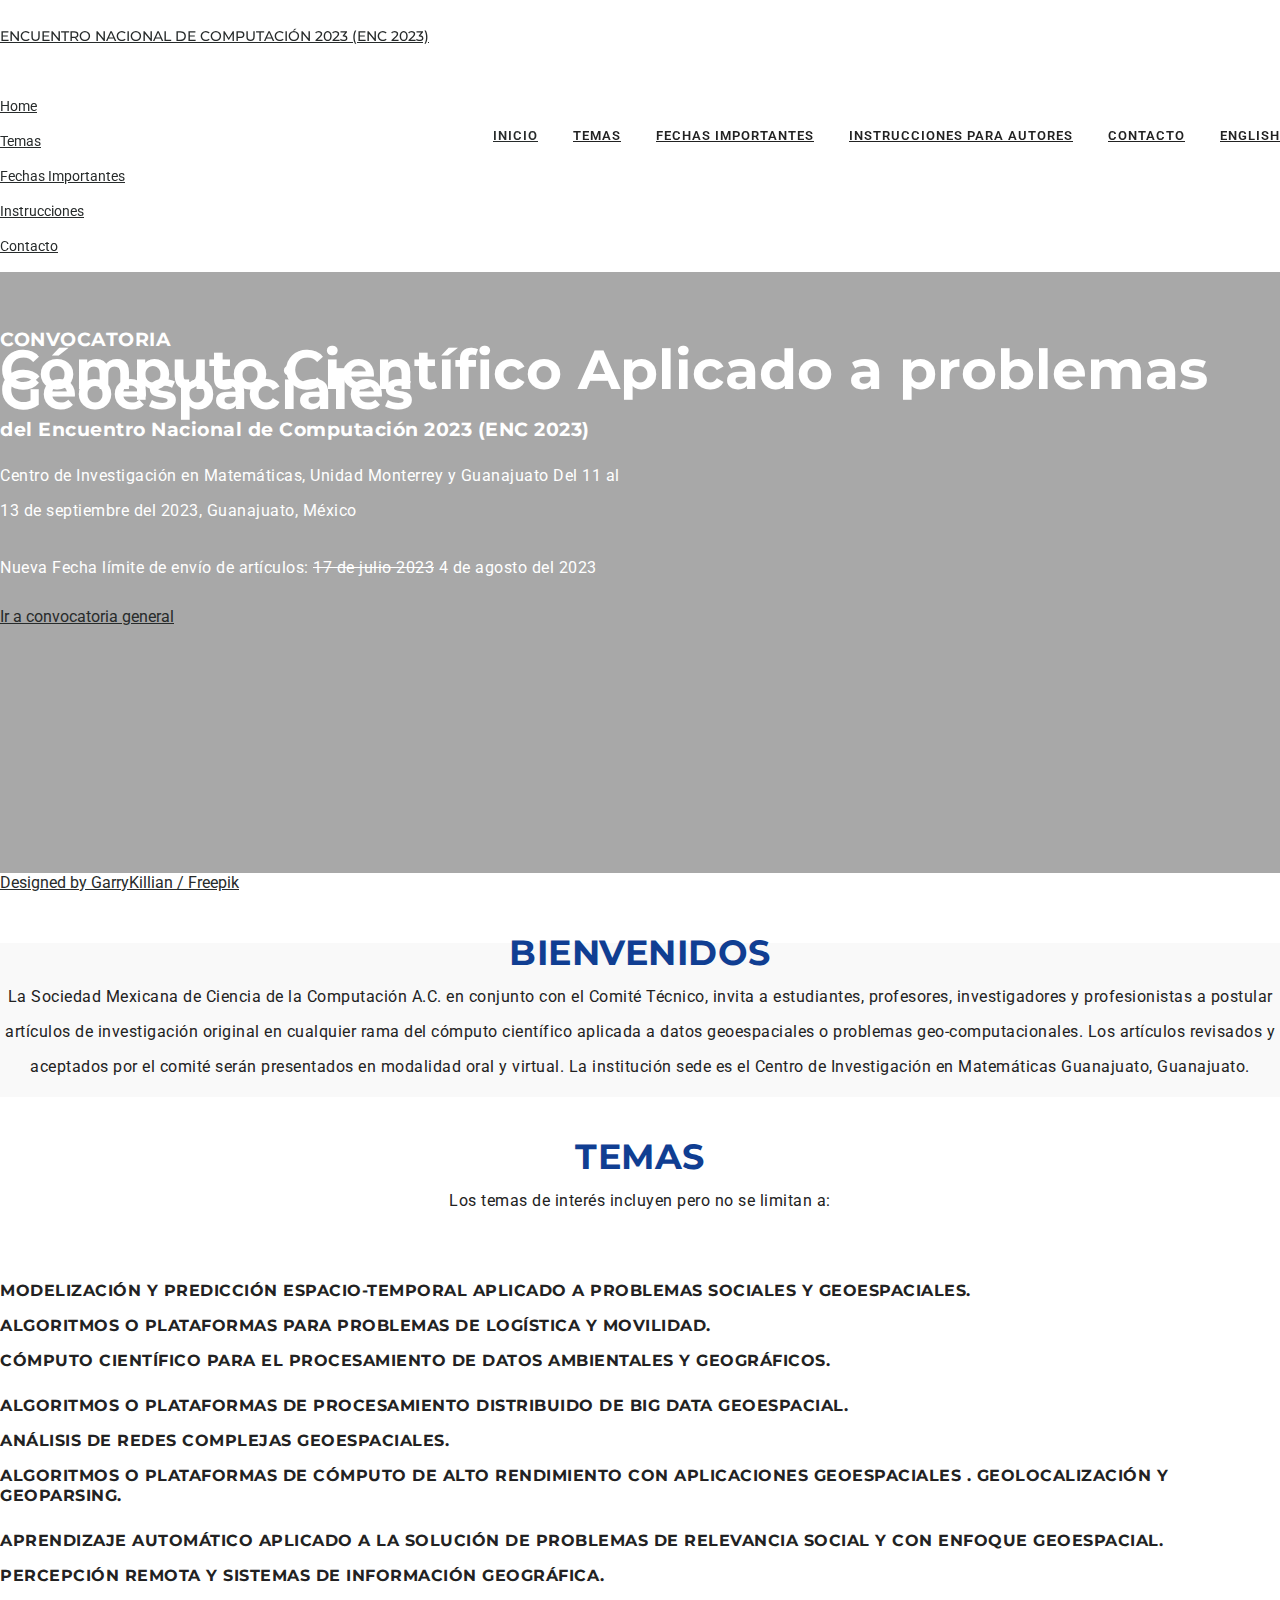
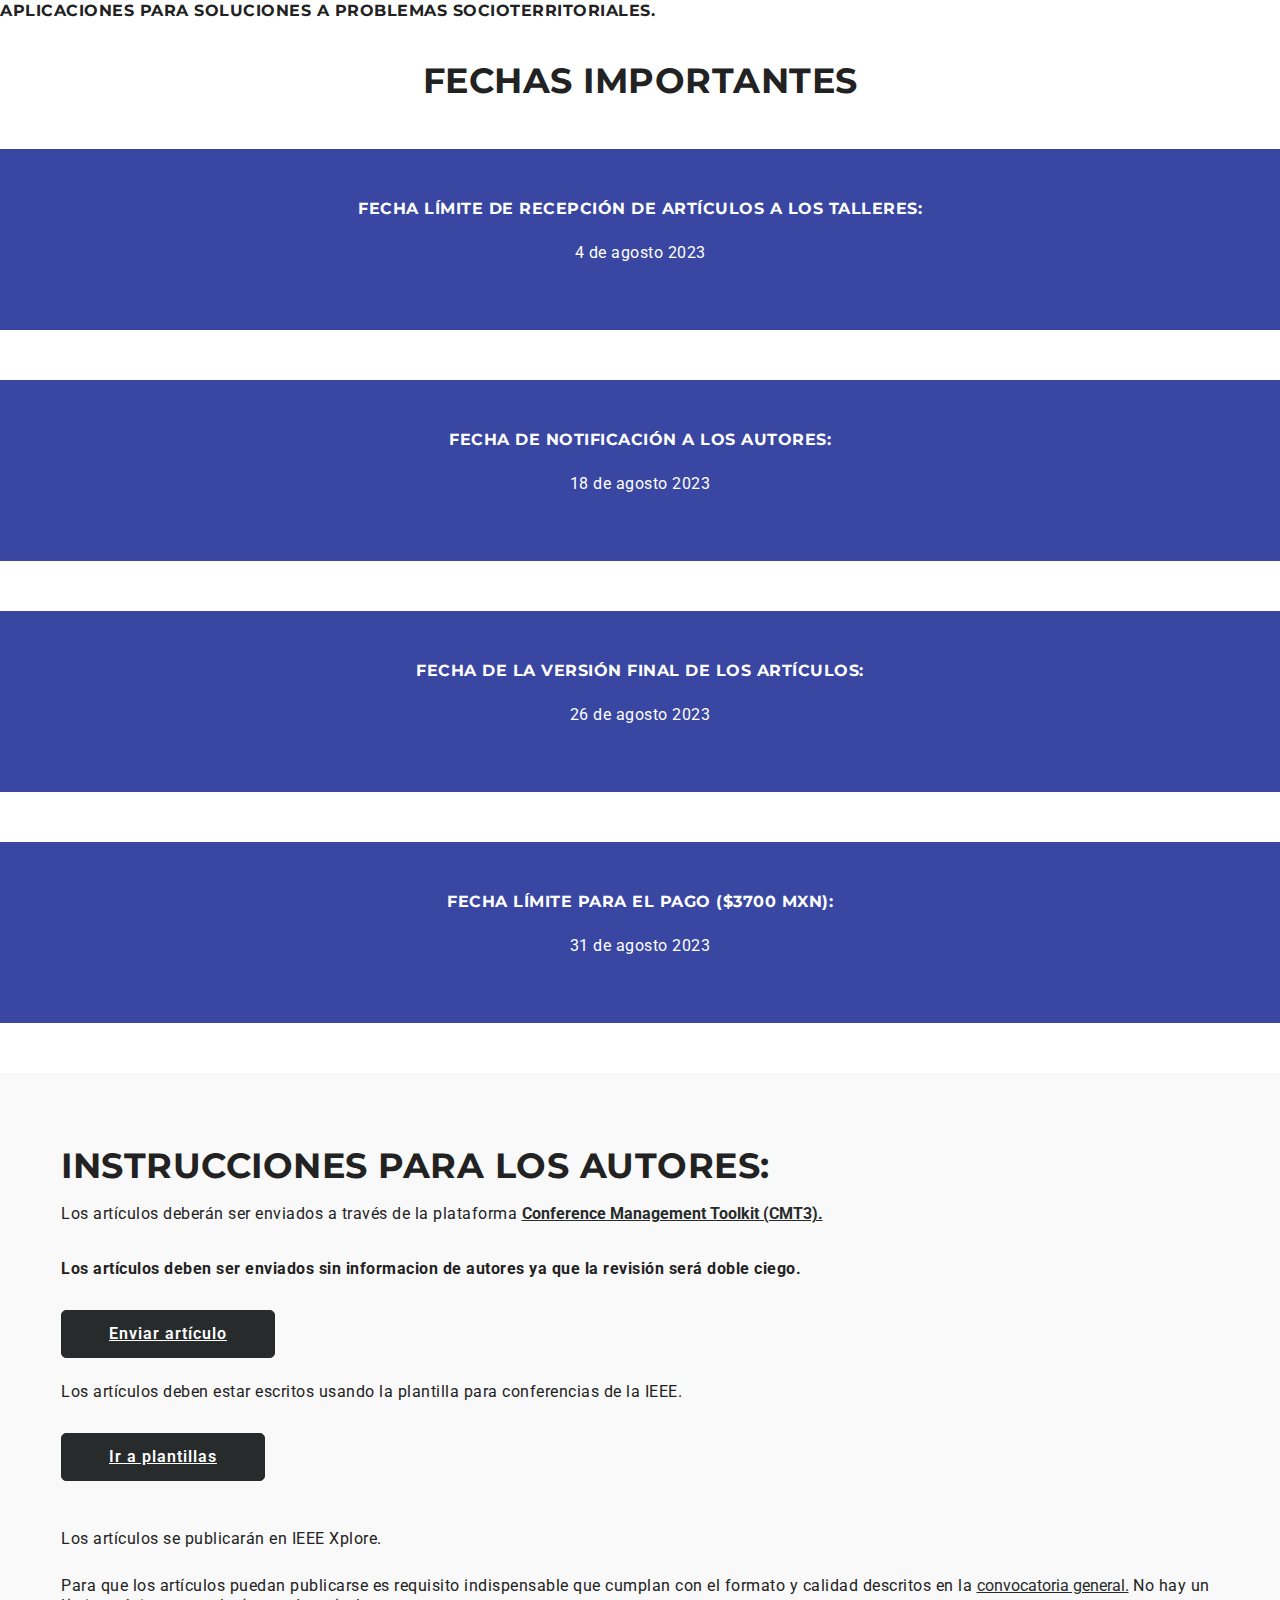
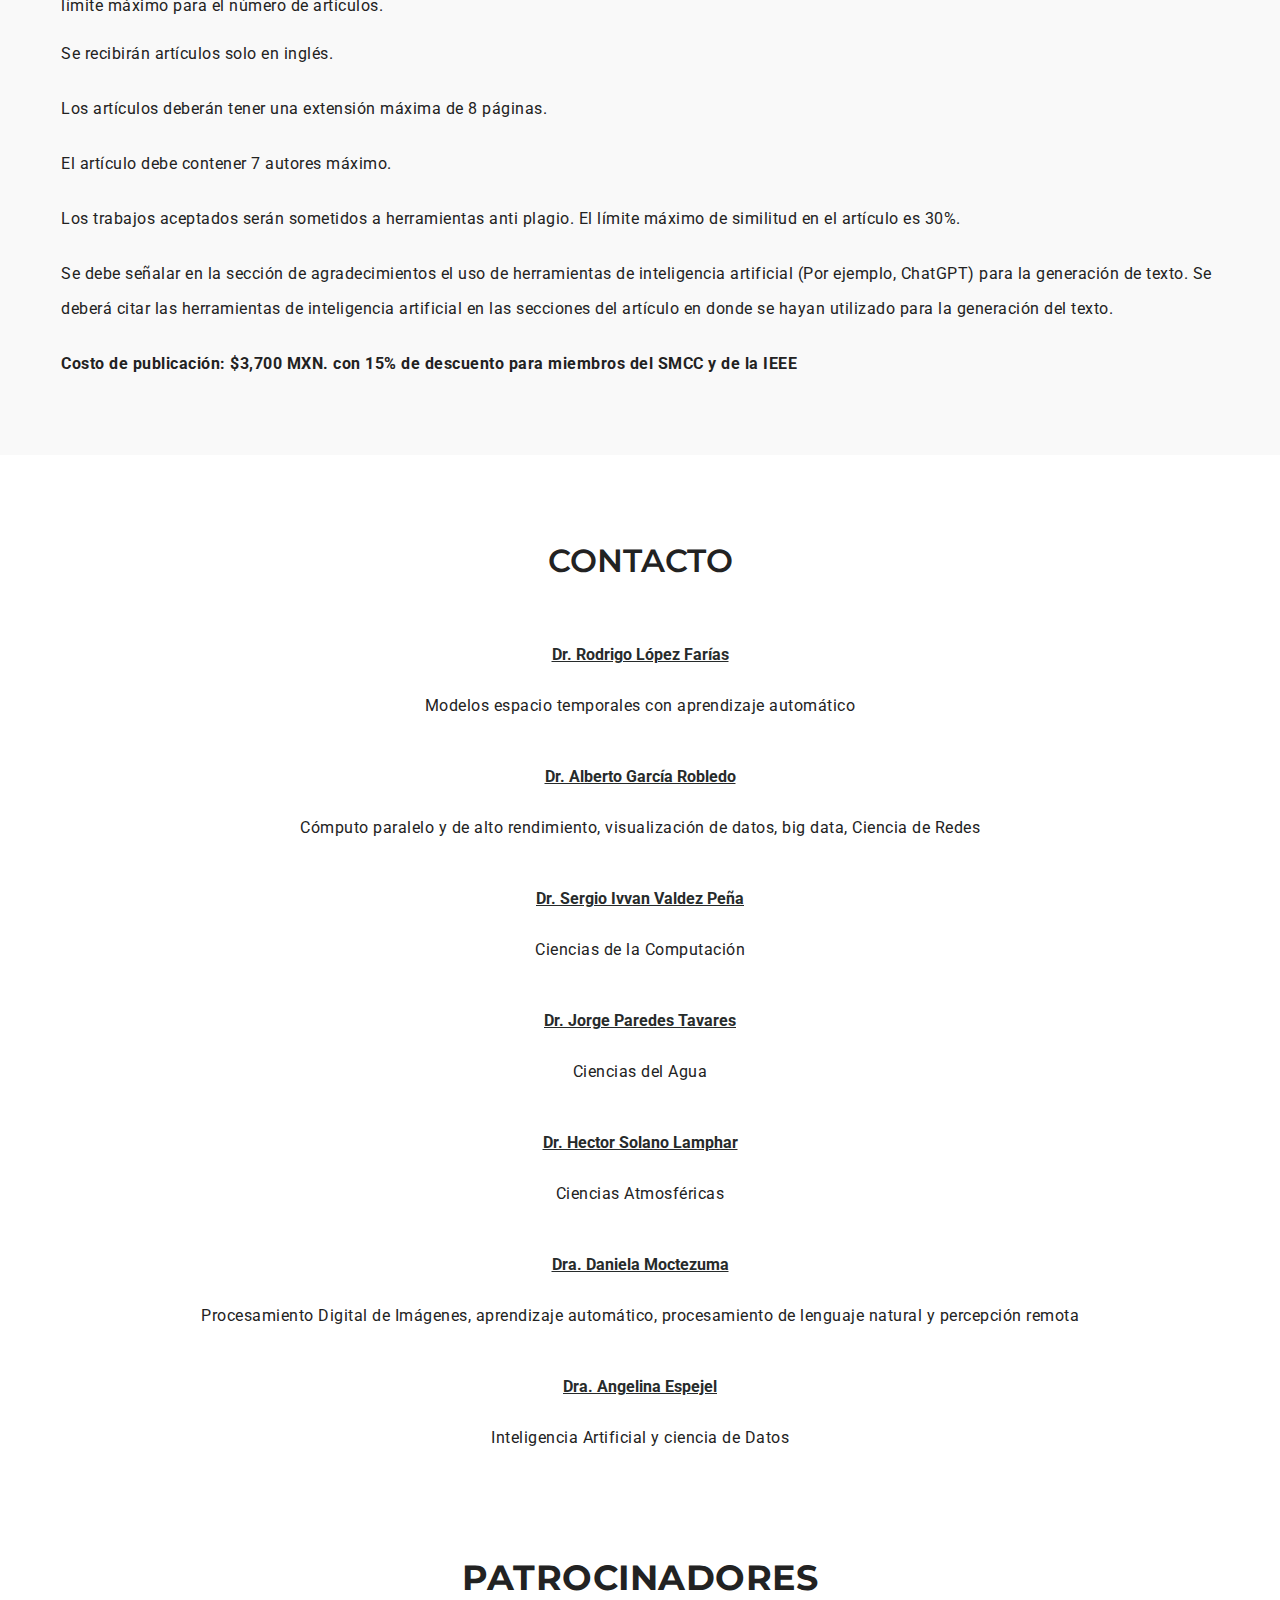
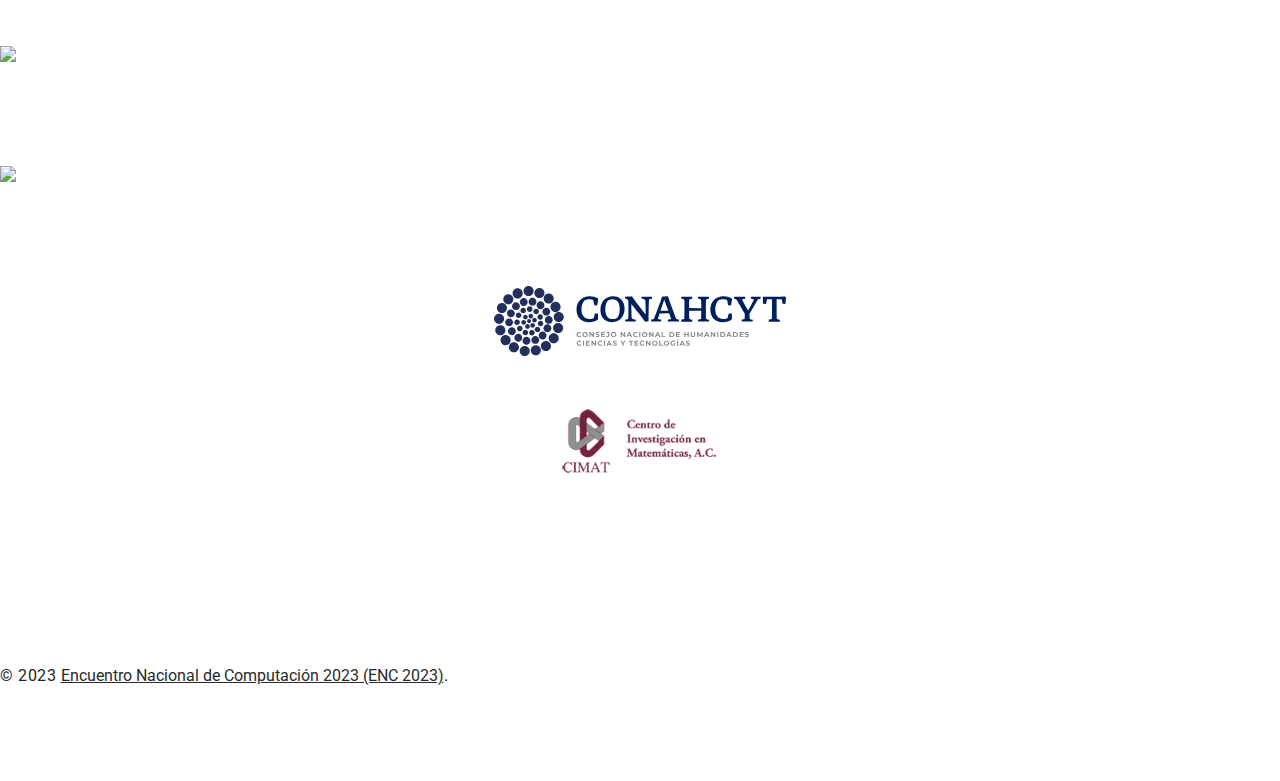
==== commit ea77806d: "nueva fecha límite al 4 de agosto" ====
--- a/index.html
+++ b/index.html
@@ -30,6 +30,24 @@
 	<link href="css/style.css" rel="stylesheet">
     <link href="css/responsive.css" rel="stylesheet">
 
+	<style>
+		a:link {
+		  text-decoration: underline;
+		}
+		
+		a:visited {
+		  text-decoration: none;
+		}
+		
+		a:hover {
+		  text-decoration: underline;
+		}
+		
+		a:active {
+		  text-decoration: underline;
+		}
+		</style>
+
     <!-- HTML5 shim and Respond.js for IE8 support of HTML5 elements and media queries -->
     <!-- WARNING: Respond.js doesn't work if you view the page via file:// -->
     <!--[if lt IE 9]>
@@ -73,7 +91,7 @@
 
 										<li><a href="#contacto">Contacto</a></li>
 
-                   <!-- <li><a href="index_eng.html">English</a></li> -->
+                   <li><a href="index_eng.html">English</a></li> 
 									</ul>
 								</nav>
 							</div>
@@ -118,12 +136,14 @@
 							<h3 class="cd-headline clip is-full-width"> del <strong> Encuentro Nacional de
 							Computación 2023 (ENC 2023)</strong></h3>
               <p>Centro de Investigación en Matemáticas, Unidad Monterrey y Guanajuato Del 11 al 13 de septiembre del 2023, Guanajuato, México </p>
-              <p>Fecha límite de envío de artículos: 3 de julio 2023  </p>
+              <p>Nueva Fecha límite de envío de artículos: <s>17 de julio 2023</s> 4 de agosto del 2023</p>
+			  <a href="https://enc2023.eventos.cimat.mx/inicio_enc_2023"> Ir a convocatoria general</a>
 						</div>
 					</div>
 				</div>
 
 			</div>
+		<a href="http://www.freepik.com">Designed by GarryKillian / Freepik</a>
 		</div>
 		<!-- basic-slider end -->
 
@@ -206,14 +226,14 @@
 					<div class="single-feature active">
 
 						<h5 class="feature-title">Fecha límite de recepción de artículos a los Talleres:</h5>
-						<p> 3 de julio 2023 </p>
+						<p> 4 de agosto 2023 </p>
 					</div>
 				</div>
 				<div class="feature  col-md-4 col-sm-4">
 					<div class="single-feature active">
 
 						<h5 class="feature-title">Fecha de notificación a los autores: </h5>
-						<p> 24 de julio 2023</p>
+						<p> 18 de agosto 2023</p>
 					</div>
 				</div>
 
@@ -221,9 +241,25 @@
 					<div class="single-feature active">
 
 						<h5 class="feature-title">Fecha de la versión final de los artículos: </h5>
-						<p> 31 de julio 2023</p>
-					</div>
-				</div>
+						<p> 26 de agosto 2023</p>
+					</div>
+				</div>
+				<div class="feature  col-md-4 col-sm-4">
+					
+				</div>
+
+				<div class="feature  col-md-4 col-sm-4">
+					<div class="single-feature active">
+
+						<h5 class="feature-title">Fecha límite para el pago ($3700 MXN): </h5>
+						<p> 31 de agosto 2023</p>
+					</div>
+				</div>
+
+				<div class="feature  col-md-4 col-sm-4">
+					
+				</div>
+
 			 <div class=" feature  col-md-4 hidden-sm">
 
 				</div>
@@ -293,7 +329,7 @@
 
 						<p>Se debe señalar en la sección de agradecimientos el uso de herramientas de inteligencia artificial (Por ejemplo, ChatGPT) para la generación de texto. Se deberá citar las herramientas de inteligencia artificial en las secciones del artículo en donde se hayan utilizado para la generación del texto.</p>
 
-						<p>	<b>El costo de publicación está pendiente. <a href=" https://centrogeoqro.github.io/enc2022/index.html "> Ver costos del evento pasado como referencia</a>
+						<p>	<b>Costo de publicación: $3,700 MXN. con 15% de descuento para miembros del SMCC y de la IEEE
 </b> </p>
 
 
